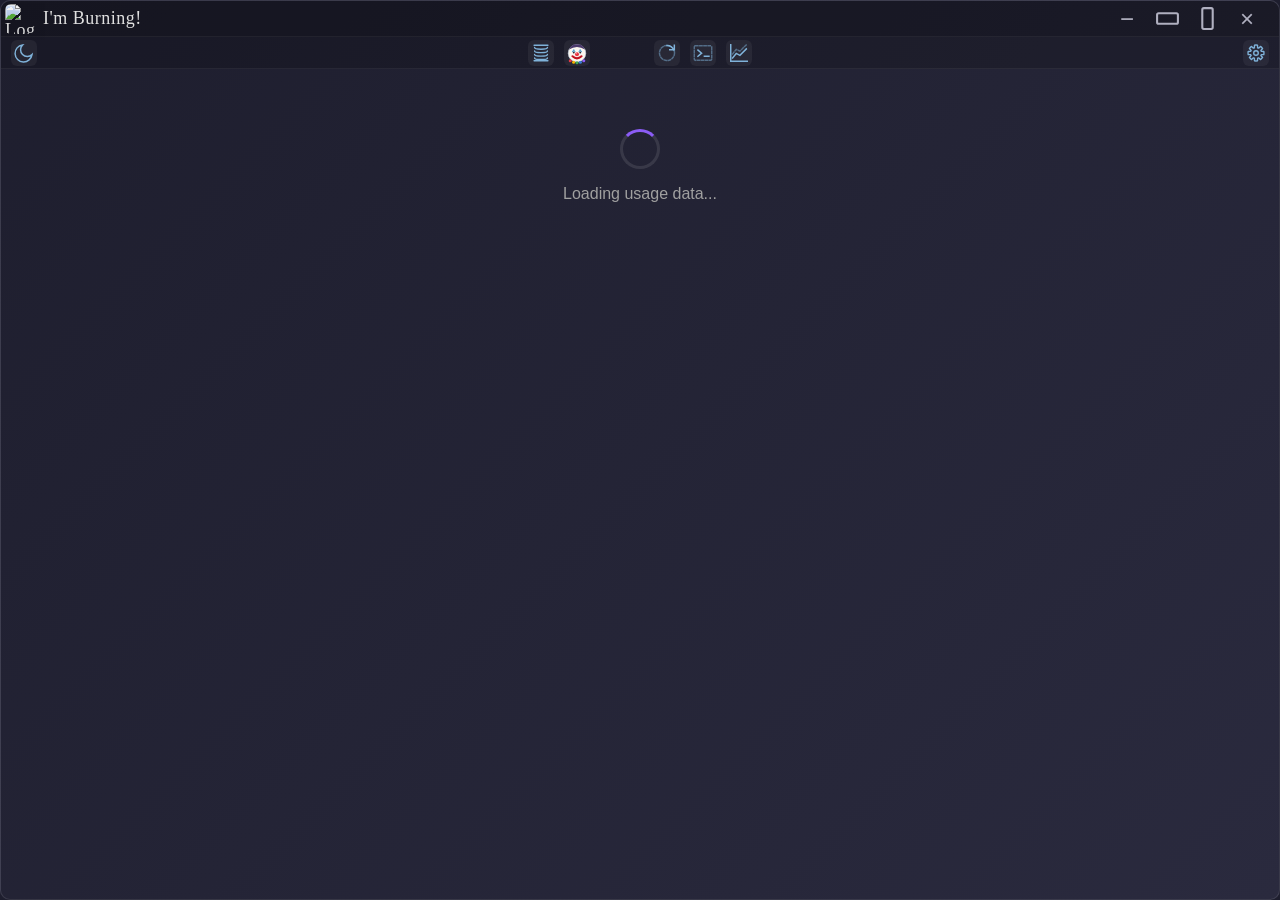
==== ui/index.html @ 4fea0c23 "CLI-account consent + offers + provider permahide (renderer synced; Rust gates) Rust side mirrors th" ====
<!DOCTYPE html>
<html lang="en">

<head>
    <meta charset="UTF-8">
    <meta name="viewport" content="width=device-width, initial-scale=1.0">
    <meta http-equiv="Content-Security-Policy" content="
        default-src 'none';
        script-src 'self';
        style-src 'self' 'unsafe-inline';
        font-src 'self';
        img-src 'self' data:;
        media-src 'self' data:;
        connect-src ipc: http://ipc.localhost;
    ">
    <title>I'm Burning!</title>
    <link rel="stylesheet" href="styles.css">
    <script src="chart.umd.js"></script>
    <!-- Must precede app.js: it defines the window.electronAPI app.js expects. -->
    <script src="tauri-shim.js"></script>
    <script src="chart-utils.js"></script>
</head>

<body>
    <div id="app">
        <div class="widget-container" id="widgetContainer">
            <!-- Title Bar -->
            <div class="title-bar" id="titleBar">
                <div class="title">
                    <img src="../../assets/logo.png" alt="Logo" class="app-logo">
                    <span>I'm Burning!</span>
                </div>
                <div class="title-caption">
                    <button class="caption-btn caption-minimize" id="minimizeBtn" title="Minimise to System Tray">−</button>
                    <button class="caption-btn preset-btn" id="wideBtn" title="Wide layout — spread the sections into side-by-side columns">
                        <svg width="14" height="14" viewBox="0 0 24 24" fill="none" stroke="currentColor" stroke-width="2"><rect x="2" y="7" width="20" height="10" rx="1.5" /></svg>
                    </button>
                    <button class="caption-btn preset-btn" id="tallBtn" title="Tall layout — stack the sections with room to breathe">
                        <svg width="14" height="14" viewBox="0 0 24 24" fill="none" stroke="currentColor" stroke-width="2"><rect x="7" y="2" width="10" height="20" rx="1.5" /></svg>
                    </button>
                    <button class="caption-btn caption-close" id="closeBtn" title="Exit Application">×</button>
                </div>
            </div>

            <!-- Centered toolbar: playful view controls left, utility controls right. -->
            <div class="bottom-bar" id="bottomBar">
                <!-- Theme cycle: dark -> light -> system. Leftmost, under the robot. -->
                <button class="control-btn theme-cycle-btn" id="themeCycleBtn" data-mode="dark" title="Theme: dark — click for light">
                    <!-- Half-moon: one bold crescent, no dashed ring — same
                         treatment as the sun below, so both read at small size -->
                    <svg class="th-ico th-moon" width="15" height="15" viewBox="0 0 24 24" fill="none" stroke="currentColor" stroke-width="1.6" stroke-linecap="square">
                        <path d="M20.8 13.6A9.3 9.3 0 1 1 10.4 3.2 7.3 7.3 0 0 0 20.8 13.6z" />
                    </svg>
                    <!-- Sun: small core, long detached rays, no guide ring — the
                         ringed-spoke version read as a second settings gear. -->
                    <svg class="th-ico th-sun" width="15" height="15" viewBox="0 0 24 24" fill="none" stroke="currentColor" stroke-width="1.6" stroke-linecap="square">
                        <circle cx="12" cy="12" r="3.8" />
                        <path d="M12 3v3M12 18v3M3 12h3M18 12h3M5.6 5.6l2.2 2.2M16.2 16.2l2.2 2.2M5.6 18.4l2.2-2.2M16.2 7.8l2.2-2.2" />
                    </svg>
                    <!-- System = follow the macOS appearance setting -->
                    <svg class="th-ico th-sys" width="15" height="15" viewBox="0 0 24 24" fill="none" stroke="currentColor" stroke-width="1.6" stroke-linecap="square">
                        <rect x="2.5" y="4" width="19" height="12.5" rx="1.5" />
                        <path class="bpg" d="M8 21h8M12 16.5V21" />
                    </svg>
                </button>
                <div class="toolbar-group toolbar-group-play">
                    <button class="control-btn press-btn" id="compactPressBtn" title="Compact mode — squeeze the widget down">
                        <!-- Slinky: coils at full length in normal mode, bunched
                             down onto the base plate when compact is on. -->
                        <!-- Coils are open arcs, not closed ellipses: half the ink,
                             so the gaps survive at the small compact size. -->
                        <svg width="16" height="16" viewBox="0 0 24 24" fill="none" stroke="currentColor" stroke-width="1.6" stroke-linecap="round">
                            <path class="sl-plate" d="M4.5 3.5h15" />
                            <g class="sl-coils">
                                <path d="M5 6a7 1.8 0 0 0 14 0" />
                                <path d="M5 9.8a7 1.8 0 0 0 14 0" />
                                <path d="M5 13.6a7 1.8 0 0 0 14 0" />
                                <path d="M5 17.4a7 1.8 0 0 0 14 0" />
                            </g>
                            <path d="M4.5 20.5h15" />
                        </svg>
                    </button>
                    <!-- The one full-colour character in the blueprint world. Jailing
                         (effects off) slams the bars down and drains his colour. -->
                    <button class="control-btn clown-btn" id="clownBtn" title="Pizazz: ON — click to jail the clown and turn off all visual effects">
                        <svg width="22" height="22" viewBox="0 0 24 24">
                            <g class="clown-paint">
                                <circle cx="12" cy="12.3" r="7" fill="#fbf7ef" stroke="#c9d4e0" stroke-width=".55" />
                                <path d="M5.6 9.3a6.9 6.9 0 0 1 12.8 0 12 12 0 0 0-12.8 0z" fill="#4b3a6b" />
                                <path d="M9.4 9.6l-1 1.4M9.4 9.6l1 1.4M14.6 9.6l-1 1.4M14.6 9.6l1 1.4" stroke="#3aa0d8" stroke-width=".8" stroke-linecap="round" fill="none" />
                                <circle cx="9.4" cy="11.6" r=".8" fill="#22303f" />
                                <circle cx="14.6" cy="11.6" r=".8" fill="#22303f" />
                                <circle cx="12" cy="13" r="1.6" fill="#e63946" />
                                <circle cx="11.5" cy="12.5" r=".45" fill="#ff8f98" />
                                <path class="clown-mouth" d="M8.4 14.7q3.6 3.2 7.2 0" stroke="#c1121f" stroke-width="1.7" fill="none" stroke-linecap="round" />
                                <circle cx="6.6" cy="18.3" r="1.2" fill="#e63946" />
                                <circle cx="9.3" cy="19.4" r="1.2" fill="#f4b400" />
                                <circle cx="12" cy="19.8" r="1.2" fill="#3fa652" />
                                <circle cx="14.7" cy="19.4" r="1.2" fill="#3a7bd5" />
                                <circle cx="17.4" cy="18.3" r="1.2" fill="#8b5cf6" />
                            </g>
                            <g class="clown-tear"><path d="M9.4 13.2v5M14.6 13.2v5" /></g>
                            <g class="clown-cage"><path d="M5 1v21M8.5 1v21M12 1v21M15.5 1v21M19 1v21M4 1h16M4 22h16" /></g>
                        </svg>
                    </button>
                </div>
                <span class="toolbar-spacer" aria-hidden="true"></span>
                <div class="toolbar-group toolbar-group-utility">
                    <button class="control-btn refresh-btn" id="refreshBtn" title="Refresh usage">
                        <svg width="16" height="16" viewBox="0 0 24 24" fill="none" stroke="currentColor" stroke-width="1.6" stroke-linecap="square">
                            <circle class="bpg" cx="12" cy="12" r="8.2" />
                            <g class="bp-ref"><path d="M12 3.8a8.2 8.2 0 0 1 7.4 4.7" /><path d="M20 3.4v5h-5" /></g>
                        </svg>
                    </button>
                    <button class="control-btn local-login-refresh-btn" id="refreshLocalLoginsBtn" title="Refresh local CLI logins and account tokens" aria-label="Refresh local CLI logins">
                        <!-- Terminal prompt, matching the >_ pill the collapsed
                             CLI rows use: dashed screen plan, solid prompt. -->
                        <svg width="16" height="16" viewBox="0 0 24 24" fill="none" stroke="currentColor" stroke-width="1.6" stroke-linecap="square">
                            <rect class="bpg" x="2.5" y="4" width="19" height="16" rx="1.5" />
                            <g class="bp-key"><path d="M6.5 8.8l4 3.4-4 3.4" /></g>
                            <path class="bp-cursor" d="M13.5 15.6h5" />
                        </svg>
                    </button>
                    <button class="control-btn graph-btn" id="graphBtn" title="Toggle Usage Graph">
                        <svg width="16" height="16" viewBox="0 0 24 24" fill="none" stroke="currentColor" stroke-width="1.6" stroke-linecap="square">
                            <path d="M3 3v18h18" />
                            <polyline class="bpg" points="5 13 9 8 13 10 20 3" />
                            <polyline class="bp-line" points="5 15 9 10 13 12 20 5" />
                        </svg>
                    </button>
                </div>
                <!-- Settings lives at the far right of the bar, apart from the
                     utility group — the one control that isn't about usage. -->
                <button class="control-btn settings-btn" id="settingsBtn" title="Settings">
                    <!-- A real toothed gear (8 trapezoidal teeth + hub), so it
                         can't be confused with the theme button's sun. -->
                    <svg width="16" height="16" viewBox="0 0 24 24" fill="none" stroke="currentColor" stroke-width="1.5" stroke-linecap="round" stroke-linejoin="round">
                        <g class="bp-gear">
                            <path d="M10.25 6.26L10.34 3.46A8.70 8.70 0 0 1 13.66 3.46L13.75 6.26A6.00 6.00 0 0 1 14.82 6.70L16.86 4.79A8.70 8.70 0 0 1 19.21 7.14L17.30 9.18A6.00 6.00 0 0 1 17.74 10.25L20.54 10.34A8.70 8.70 0 0 1 20.54 13.66L17.74 13.75A6.00 6.00 0 0 1 17.30 14.82L19.21 16.86A8.70 8.70 0 0 1 16.86 19.21L14.82 17.30A6.00 6.00 0 0 1 13.75 17.74L13.66 20.54A8.70 8.70 0 0 1 10.34 20.54L10.25 17.74A6.00 6.00 0 0 1 9.18 17.30L7.14 19.21A8.70 8.70 0 0 1 4.79 16.86L6.70 14.82A6.00 6.00 0 0 1 6.26 13.75L3.46 13.66A8.70 8.70 0 0 1 3.46 10.34L6.26 10.25A6.00 6.00 0 0 1 6.70 9.18L4.79 7.14A8.70 8.70 0 0 1 7.14 4.79L9.18 6.70A6.00 6.00 0 0 1 10.25 6.26Z" />
                            <circle cx="12" cy="12" r="2.5" />
                        </g>
                    </svg>
                </button>
            </div>

            <!-- Update Banner (hidden by default) -->
            <div class="update-banner" id="updateBanner" style="display: none;">
                <span class="update-banner-text" id="updateBannerText"></span>
                <button class="update-banner-dismiss" id="updateBannerDismiss" title="Dismiss" aria-label="Dismiss update banner">✕</button>
            </div>
            <div class="stale-banner" id="staleBanner" style="display: none;" role="status">
                <span class="stale-banner-text">⚠ Claude.ai unreachable — data may be stale. If this persists, re-log in Settings.</span>
            </div>

            <!-- Loading State -->
            <div class="loading-container" id="loadingContainer">
                <div class="spinner"></div>
                <p>Loading usage data...</p>
            </div>

            <!-- No Usage State -->
            <div class="no-usage-container" id="noUsageContainer" style="display: none;">
                <div class="no-usage-content">
                    <svg width="32" height="32" viewBox="0 0 24 24" fill="none" stroke="currentColor" stroke-width="2">
                        <path d="M21 15a2 2 0 0 1-2 2H7l-4 4V5a2 2 0 0 1 2-2h14a2 2 0 0 1 2 2z" />
                    </svg>
                    <div class="no-usage-text-group">
                        <h3>No Usage Yet</h3>
                        <p>Start chatting with Claude to see your usage stats</p>
                    </div>
                </div>
            </div>

            <!-- Main Content -->
            <div class="content" id="mainContent" style="display: none;">

                <!-- ANTHROPIC provider section -->
                <div class="provider-section" id="sectionAnthropic">
                    <div class="section-header" id="headerAnthropic">
                        <svg class="section-arrow" width="12" height="12" viewBox="0 0 24 24" fill="none" stroke="currentColor" stroke-width="2.5"><polyline points="6 9 12 15 18 9" /></svg>
                        <button class="section-eye" id="eyeAnthropic" title="Show/hide Anthropic tray icons">
                            <svg class="eye-open" width="15" height="15" viewBox="0 0 24 24" fill="none" stroke="currentColor" stroke-width="2" stroke-linecap="round" stroke-linejoin="round"><path d="M1 12s4-8 11-8 11 8 11 8-4 8-11 8-11-8-11-8z"/><circle cx="12" cy="12" r="3"/></svg>
                            <svg class="eye-closed" width="15" height="15" viewBox="0 0 24 24" fill="none" stroke="currentColor" stroke-width="2" stroke-linecap="round" stroke-linejoin="round"><path d="M17.94 17.94A10.07 10.07 0 0 1 12 20c-7 0-11-8-11-8a18.45 18.45 0 0 1 5.06-5.94M9.9 4.24A9.12 9.12 0 0 1 12 4c7 0 11 8 11 8a18.5 18.5 0 0 1-2.16 3.19m-6.72-1.07a3 3 0 1 1-4.24-4.24"/><line x1="1" y1="1" x2="23" y2="23"/></svg>
                        </button>
                        <span class="ice-wrap"><span class="section-name brand-anthropic" data-ice="Anthropic">Anthropic</span></span>
                    
                        <span class="account-email" id="emailAnthropic" title="Account signed in for this provider"><span class="account-email-text"></span><button class="account-email-hide" title="Hide account emails">–</button></span>
                        <button class="provider-tnt" id="tntAnthropic" title="Permanently hide this provider (restore in Settings)">🧨</button>
                    </div>
                    <div class="section-body" id="bodyAnthropic">
                        <div class="usage-headers section-col-headers">
                            <span></span>
                            <span class="col-header col-header-center" data-short="Used">Session Used</span>
                            <span class="col-header col-header-center" data-short="Elap">Elapsed</span>
                            <span class="col-header col-header-center" data-short="In">Resets In</span>
                            <span class="col-header col-header-center" data-short="At">Resets At</span>
                        </div>

                        <!-- Desktop subgroup (subheading appears only when a CLI twin exists) -->
                        <div class="subgroup" id="sgAnthropicDesktop">
                            <div class="subheading-row" style="display: none;"><button class="subheading" data-key="anthropic_desktop" data-label="Desktop"></button></div>
                            <div class="subgroup-roll"><div class="subgroup-inner">

                <!-- Session Usage -->
                <div class="usage-section">
                    <span class="usage-label" data-code="CLA 5H" data-abbr="Claude Session (5H)" data-tip="5-hour session limit" style="--row-col: #e0916f;">Claude Session (5h)</span>
                    <div class="usage-bar-group">
                        <div class="progress-bar">
                            <div class="progress-fill" id="sessionProgress" style="width: 0%"></div>
                        </div>
                        <span class="usage-percentage" id="sessionPercentage">0%</span>
                    </div>
                    <div class="usage-elapsed-group">
                        <svg class="mini-timer" width="24" height="24" viewBox="0 0 24 24">
                            <circle class="timer-bg" cx="12" cy="12" r="10" />
                            <circle class="timer-progress" id="sessionTimer" cx="12" cy="12" r="10"
                                style="stroke-dasharray: 63; stroke-dashoffset: 63" />
                        </svg>
                    </div>
                    <div class="timer-text" id="sessionTimeText">--:--</div>
                    <div class="resets-at-text" id="sessionResetsAt">--</div>
                </div>

                <!-- Weekly Usage -->
                <div class="usage-section">
                    <span class="usage-label" data-code="CLA 7D" data-abbr="Claude Models (7D)" data-tip="7-day limit across all Claude models — resets weekly" style="--row-col: #d97757;">Claude Models (7d)</span>
                    <div class="usage-bar-group">
                        <div class="progress-bar">
                            <div class="progress-fill weekly" id="weeklyProgress" style="width: 0%"></div>
                        </div>
                        <span class="usage-percentage" id="weeklyPercentage">0%</span>
                    </div>
                    <div class="usage-elapsed-group">
                        <svg class="mini-timer" width="24" height="24" viewBox="0 0 24 24">
                            <circle class="timer-bg" cx="12" cy="12" r="10" />
                            <circle class="timer-progress weekly" id="weeklyTimer" cx="12" cy="12" r="10"
                                style="stroke-dasharray: 63; stroke-dashoffset: 63" />
                        </svg>
                    </div>
                    <div class="timer-text" id="weeklyTimeText">--:--</div>
                    <div class="resets-at-text" id="weeklyResetsAt">--</div>
                </div>

                <!-- Scoped weekly limits (e.g. Fable) — always visible, never collapsed -->
                <div id="scopedRows"></div>


                <!-- Expandable Details (toggle sits BELOW the content it reveals) -->
                <div class="expand-section" id="expandSection" style="display: none;">
                    <div id="extraRows"></div>
                </div>

                <!-- Expand Toggle -->
                <div class="expand-toggle" id="expandToggle">
                    <svg class="expand-arrow" id="expandArrow" width="14" height="14" viewBox="0 0 24 24" fill="none" stroke="currentColor" stroke-width="2.5">
                        <polyline points="6 9 12 15 18 9" />
                    </svg>
                </div>
                            </div></div><!-- /subgroup-roll -->
                        </div><!-- /sgAnthropicDesktop -->

                        <div class="dual-table" id="dualTableAnthropic"></div>

                        <!-- CLI subgroup (second-account rows; dual mode only) -->
                        <div class="subgroup" id="sgAnthropicCli" style="display: none;">
                            <div class="subheading-row"><button class="subheading cli-pill" data-key="anthropic_cli" data-label="CLI: 2ND ACCOUNT"></button></div>
                            <div class="subgroup-roll"><div class="subgroup-inner">
                                <div id="anthropicCliRows"></div>
                            </div></div>
                        </div>

                        <div class="section-footer">
                            <div class="plan-note" id="planNote" style="display: none;"></div>
                            <span class="section-chip" id="chipAnthropic" style="display: none;"></span>
                        </div>
                    </div><!-- /bodyAnthropic -->
                </div><!-- /sectionAnthropic -->

                <!-- OPENAI provider section -->
                <div class="provider-section" id="sectionOpenai" style="display: none;">
                    <div class="section-header" id="headerOpenai">
                        <svg class="section-arrow" width="12" height="12" viewBox="0 0 24 24" fill="none" stroke="currentColor" stroke-width="2.5"><polyline points="6 9 12 15 18 9" /></svg>
                        <button class="section-eye" id="eyeOpenai" title="Show/hide OpenAI tray icon">
                            <svg class="eye-open" width="15" height="15" viewBox="0 0 24 24" fill="none" stroke="currentColor" stroke-width="2" stroke-linecap="round" stroke-linejoin="round"><path d="M1 12s4-8 11-8 11 8 11 8-4 8-11 8-11-8-11-8z"/><circle cx="12" cy="12" r="3"/></svg>
                            <svg class="eye-closed" width="15" height="15" viewBox="0 0 24 24" fill="none" stroke="currentColor" stroke-width="2" stroke-linecap="round" stroke-linejoin="round"><path d="M17.94 17.94A10.07 10.07 0 0 1 12 20c-7 0-11-8-11-8a18.45 18.45 0 0 1 5.06-5.94M9.9 4.24A9.12 9.12 0 0 1 12 4c7 0 11 8 11 8a18.5 18.5 0 0 1-2.16 3.19m-6.72-1.07a3 3 0 1 1-4.24-4.24"/><line x1="1" y1="1" x2="23" y2="23"/></svg>
                        </button>
                        <span class="ice-wrap"><span class="section-name brand-openai" data-ice="OpenAI">OpenAI</span></span>
                    
                        <span class="account-email" id="emailOpenai" title="Account signed in for this provider"><span class="account-email-text"></span><button class="account-email-hide" title="Hide account emails">–</button></span>
                        <button class="provider-tnt" id="tntOpenai" title="Permanently hide this provider (restore in Settings)">🧨</button>
                    </div>
                    <div class="section-body" id="bodyOpenai">
                        <div class="connect-row" id="connectRowOpenai" style="display: none;">
                            <button class="provider-connect-btn" id="connectOpenaiBtn">Sign in with ChatGPT</button>
                            <span class="connect-error" id="connectErrorOpenai"></span>
                        </div>
                        <div class="usage-headers section-col-headers">
                            <span></span>
                            <span class="col-header col-header-center" data-short="Used">Session Used</span>
                            <span class="col-header col-header-center" data-short="Elap">Elapsed</span>
                            <span class="col-header col-header-center" data-short="In">Resets In</span>
                            <span class="col-header col-header-center" data-short="At">Resets At</span>
                        </div>
                        <div class="subgroup" id="sgOpenaiDesktop">
                            <div class="subheading-row" style="display: none;"><button class="subheading" data-key="openai_desktop" data-label="Desktop"></button></div>
                            <div class="subgroup-roll"><div class="subgroup-inner">
                                <div id="openaiRows"></div>
                                <div class="expand-section" id="openaiExtras">
                                    <div id="openaiExtraRows"></div>
                                </div>
                                <div class="expand-toggle" id="openaiExpandToggle" style="display: none;">
                                    <svg class="expand-arrow expanded" id="openaiExpandArrow" width="14" height="14" viewBox="0 0 24 24" fill="none" stroke="currentColor" stroke-width="2.5">
                                        <polyline points="6 9 12 15 18 9" />
                                    </svg>
                                </div>
                            </div></div>
                        </div>
                        <div class="dual-table" id="dualTableOpenai"></div>
                        <div class="subgroup" id="sgOpenaiCli" style="display: none;">
                            <div class="subheading-row"><button class="subheading cli-pill" data-key="openai_cli" data-label="CLI: 2ND ACCOUNT"></button></div>
                            <div class="subgroup-roll"><div class="subgroup-inner">
                                <div id="openaiCliRows"></div>
                            </div></div>
                        </div>
                        <div class="section-footer">
                            <div class="plan-note" id="planNoteOpenai" style="display: none;"></div>
                            <span class="section-chip" id="chipOpenai" style="display: none;"></span>
                        </div>
                    </div>
                </div>

                <!-- GOOGLE provider section -->
                <div class="provider-section" id="sectionGoogle" style="display: none;">
                    <div class="section-header" id="headerGoogle">
                        <svg class="section-arrow" width="12" height="12" viewBox="0 0 24 24" fill="none" stroke="currentColor" stroke-width="2.5"><polyline points="6 9 12 15 18 9" /></svg>
                        <button class="section-eye" id="eyeGoogle" title="Show/hide Google tray icon">
                            <svg class="eye-open" width="15" height="15" viewBox="0 0 24 24" fill="none" stroke="currentColor" stroke-width="2" stroke-linecap="round" stroke-linejoin="round"><path d="M1 12s4-8 11-8 11 8 11 8-4 8-11 8-11-8-11-8z"/><circle cx="12" cy="12" r="3"/></svg>
                            <svg class="eye-closed" width="15" height="15" viewBox="0 0 24 24" fill="none" stroke="currentColor" stroke-width="2" stroke-linecap="round" stroke-linejoin="round"><path d="M17.94 17.94A10.07 10.07 0 0 1 12 20c-7 0-11-8-11-8a18.45 18.45 0 0 1 5.06-5.94M9.9 4.24A9.12 9.12 0 0 1 12 4c7 0 11 8 11 8a18.5 18.5 0 0 1-2.16 3.19m-6.72-1.07a3 3 0 1 1-4.24-4.24"/><line x1="1" y1="1" x2="23" y2="23"/></svg>
                        </button>
                        <span class="ice-wrap"><span class="section-name brand-google" data-ice="Google"><span class="g-b">G</span><span class="g-r">o</span><span class="g-y">o</span><span class="g-b">g</span><span class="g-g">l</span><span class="g-r">e</span></span></span>
                    
                        <span class="account-email" id="emailGoogle" title="Account signed in for this provider"><span class="account-email-text"></span><button class="account-email-hide" title="Hide account emails">–</button></span>
                        <button class="provider-tnt" id="tntGoogle" title="Permanently hide this provider (restore in Settings)">🧨</button>
                    </div>
                    <div class="section-body" id="bodyGoogle">
                        <div class="connect-row" id="connectRowGoogle" style="display: none;">
                            <button class="provider-connect-btn" id="connectGoogleBtn">Sign in with Google</button>
                            <span class="connect-error" id="connectErrorGoogle"></span>
                        </div>
                        <div class="usage-headers section-col-headers">
                            <span></span>
                            <span class="col-header col-header-center" data-short="Used">Session Used</span>
                            <span class="col-header col-header-center" data-short="Elap">Elapsed</span>
                            <span class="col-header col-header-center" data-short="In">Resets In</span>
                            <span class="col-header col-header-center" data-short="At">Resets At</span>
                        </div>
                        <div class="subgroup" id="sgGoogleDesktop">
                            <div class="subheading-row" style="display: none;"><button class="subheading" data-key="google_desktop" data-label="Desktop"></button></div>
                            <div class="subgroup-roll"><div class="subgroup-inner">
                                <div id="googleRows"></div>
                            </div></div>
                        </div>
                        <div class="dual-table" id="dualTableGoogle"></div>
                        <div class="subgroup" id="sgGoogleCli" style="display: none;">
                            <div class="subheading-row"><button class="subheading cli-pill" data-key="google_cli" data-label="CLI: 2ND ACCOUNT"></button></div>
                            <div class="subgroup-roll"><div class="subgroup-inner">
                                <div id="googleCliRows"></div>
                            </div></div>
                        </div>
                        <div class="section-footer">
                            <div class="plan-note" id="planNoteGoogle" style="display: none;"></div>
                            <span class="section-chip" id="chipGoogle" style="display: none;"></span>
                        </div>
                    </div>
                </div>

                <div class="graph-section" id="graphSection" style="display: none;">
                    <button class="psychic-btn" id="psychicBtn" title="Forecast projections: ON — the psychic sees your future burn">
                        <img id="psychicImg" src="../../assets/psychic-on.png" alt="Forecast toggle psychic">
                    </button>
                    <button class="graph-popout-btn" id="graphPopoutBtn" title="Pop the graph out into its own always-on-top window">
                        <svg width="13" height="13" viewBox="0 0 24 24" fill="none" stroke="currentColor" stroke-width="2">
                            <path d="M14 3h7v7" />
                            <path d="M10 14 21 3" />
                            <path d="M21 14v5a2 2 0 0 1-2 2H5a2 2 0 0 1-2-2V5a2 2 0 0 1 2-2h5" />
                        </svg>
                    </button>
                    <canvas id="usageChart" role="img" aria-label="Usage history chart"></canvas>
                </div>


            </div>

            <!-- Compact Content (enter/exit via the title-bar press button) -->
            <div class="compact-content" id="compactContent" style="display: none;">
                <!-- Rows are built dynamically: one slim bar per active pool
                     across ALL providers, grouped by company edge colour -->
                <div class="compact-rows" id="compactRows"></div>
            </div>

            <!-- Settings Overlay (normal mode) -->
            <div class="settings-overlay" id="settingsOverlay" style="display: none;">
                <div class="settings-content">
                    <div class="settings-header">
                        <span class="settings-title">Settings</span>
                        <button class="done-settings-btn" id="closeSettingsBtn" title="Done">Done</button>
                    </div>

                    <div class="settings-rows">
                        <!-- Global settings -->
                        <div class="settings-row-2col">
                            <div class="settings-col" id="autoStartCol">
                                <span class="settings-row-label">Launch at startup</span>
                                <label class="toggle-switch"><input type="checkbox" id="autoStartToggle"><span class="toggle-slider"></span></label>
                                <span class="settings-row-hint" id="autoStartHint" style="display: none;">Not supported on Linux</span>
                            </div>
                            <div class="settings-col">
                                <span class="settings-row-label" id="trayLabel">Hide from taskbar</span>
                                <label class="toggle-switch"><input type="checkbox" id="minimizeToTrayToggle"><span class="toggle-slider"></span></label>
                            </div>
                        </div>
                        <div class="settings-row-2col">
                            <div class="settings-col">
                                <span class="settings-row-label">Always on top</span>
                                <label class="toggle-switch"><input type="checkbox" id="alwaysOnTopToggle"><span class="toggle-slider"></span></label>
                            </div>
                            <div class="settings-col">
                                <span class="settings-row-label">Compact mode</span>
                                <label class="toggle-switch"><input type="checkbox" id="compactModeToggle"><span class="toggle-slider"></span></label>
                            </div>
                        </div>
                        <div class="settings-row-2col">
                            <div class="settings-col">
                                <span class="settings-row-label">Usage Alerts</span>
                                <label class="toggle-switch"><input type="checkbox" id="usageAlertsToggle"><span class="toggle-slider"></span></label>
                            </div>
                            <div class="settings-col">
                                <span class="settings-row-label">Burn-spike alert</span>
                                <label class="toggle-switch"><input type="checkbox" id="burnAlertsToggle"><span class="toggle-slider"></span></label>
                            </div>
                        </div>

                        <!-- Alert sounds: each can be switched off, pointed at a
                             file of the user's own, volume-adjusted and previewed. -->
                        <div class="settings-sound-block">
                            <div class="settings-row-2col">
                                <div class="settings-col">
                                    <span class="settings-row-label" title="Plays when a limit clears early — a banked/immediate reset">Early-reset sound</span>
                                    <label class="toggle-switch"><input type="checkbox" id="soundResetToggle"><span class="toggle-slider"></span></label>
                                </div>
                                <div class="settings-col sound-controls">
                                    <input type="range" id="soundResetVolume" class="sound-vol" min="0" max="100" value="85" title="Volume">
                                    <button class="sound-btn" id="soundResetTest" title="Preview">▶</button>
                                    <button class="sound-btn" id="soundResetPick" title="Choose an audio file">Choose…</button>
                                    <button class="sound-btn" id="soundResetReset" title="Back to the bundled sound">Default</button>
                                </div>
                            </div>
                            <div class="sound-filename" id="soundResetName">Default (heavenly choir)</div>

                            <div class="settings-row-2col">
                                <div class="settings-col">
                                    <span class="settings-row-label" title="Plays when the burn detector trips on a series">Burn-spike sound</span>
                                    <label class="toggle-switch"><input type="checkbox" id="soundBurnToggle"><span class="toggle-slider"></span></label>
                                </div>
                                <div class="settings-col sound-controls">
                                    <input type="range" id="soundBurnVolume" class="sound-vol" min="0" max="100" value="85" title="Volume">
                                    <button class="sound-btn" id="soundBurnTest" title="Preview">▶</button>
                                    <button class="sound-btn" id="soundBurnPick" title="Choose an audio file">Choose…</button>
                                    <button class="sound-btn" id="soundBurnReset" title="Back to the bundled sound">Default</button>
                                </div>
                            </div>
                            <div class="sound-filename" id="soundBurnName">Default (fire)</div>
                        </div>
                        <div class="settings-section-sub">
                            <div class="settings-row-2col">
                                <div class="settings-col">
                                    <span class="settings-row-label" title="Plays when a banked weekly-limit reset lands in your OpenAI account">Banked-reset sound</span>
                                    <label class="toggle-switch"><input type="checkbox" id="soundBankedToggle"><span class="toggle-slider"></span></label>
                                </div>
                                <div class="settings-col sound-controls">
                                    <input type="range" id="soundBankedVolume" class="sound-vol" min="0" max="100" value="85" title="Volume">
                                    <button class="sound-btn" id="soundBankedTest" title="Preview">▶</button>
                                    <button class="sound-btn" id="soundBankedPick" title="Choose an audio file">Choose…</button>
                                    <button class="sound-btn" id="soundBankedReset" title="Back to the bundled sound">Default</button>
                                </div>
                            </div>
                            <div class="sound-filename" id="soundBankedName">Default (banked reset)</div>
                        </div>
                        <div class="settings-section-sub">
                            <div class="settings-row-2col">
                                <div class="settings-col">
                                    <span class="settings-row-label" title="Plays when any usage pool hits 100% — you just hit the wall">Wall-hit sound</span>
                                    <label class="toggle-switch"><input type="checkbox" id="soundWallToggle"><span class="toggle-slider"></span></label>
                                </div>
                                <div class="settings-col sound-controls">
                                    <input type="range" id="soundWallVolume" class="sound-vol" min="0" max="100" value="85" title="Volume">
                                    <button class="sound-btn" id="soundWallTest" title="Preview">▶</button>
                                    <button class="sound-btn" id="soundWallPick" title="Choose an audio file">Choose…</button>
                                    <button class="sound-btn" id="soundWallReset" title="Back to the bundled sound">Default</button>
                                </div>
                            </div>
                            <div class="sound-filename" id="soundWallName">Default (rock punch)</div>
                        </div>
                        <div class="settings-row-2col">
                            <div class="settings-col"></div>
                            <div class="settings-col"></div>
                        </div>
                        <!-- Theme moved to the toolbar: the leftmost cycle button. -->
                        <div class="settings-row-2col">
                            <div class="settings-col" id="orgSelectorCol" style="display: none;">
                                <span class="settings-row-label">Organization</span>
                                <select id="orgSelector" class="settings-select">
                                    <option value="org1">My Org (Personal)</option>
                                    <option value="org2">Acme Corp (Team)</option>
                                </select>
                            </div>
                        </div>
                        <div class="settings-row-2col">
                            <div class="settings-col">
                                <span class="settings-row-label">Time format</span>
                                <select id="timeFormat" class="settings-select">
                                    <option value="12h">12h (3:59 PM)</option>
                                    <option value="24h">24h (15:59)</option>
                                </select>
                            </div>
                            <div class="settings-col">
                                <span class="settings-row-label">Date format</span>
                                <select id="weeklyDateFormat" class="settings-select">
                                    <option value="date">Mar 13</option>
                                    <option value="date-day">Fri Mar 13</option>
                                    <option value="date-day-time">Fri Mar 13 + time</option>
                                </select>
                            </div>
                        </div>
                        <div class="settings-row-2col">
                            <div class="settings-col">
                                <span class="settings-row-label">Warn at</span>
                                <div class="threshold-group">
                                    <label class="threshold-label">
                                        <span class="threshold-dot warning-dot"></span>
                                        <input type="number" id="warnThreshold" class="threshold-input" min="1" max="99" value="75">
                                        <span class="threshold-pct">%</span>
                                    </label>
                                    <label class="threshold-label">
                                        <span class="threshold-dot danger-dot"></span>
                                        <input type="number" id="dangerThreshold" class="threshold-input" min="1" max="99" value="90">
                                        <span class="threshold-pct">%</span>
                                    </label>
                                </div>
                            </div>
                            <div class="settings-col">
                                <span class="settings-row-label">Auto-refresh</span>
                                <select id="refreshInterval" class="settings-select">
                                    <option value="15">Every 15s</option>
                                    <option value="30">Every 30s</option>
                                    <option value="60">Every 1 min</option>
                                    <option value="120">Every 2 min</option>
                                    <option value="300" selected>Every 5 min</option>
                                </select>
                            </div>
                        </div>
                        <div class="settings-row-2col">
                            <div class="settings-col">
                                <span class="settings-row-label">Critical outline</span>
                                <span class="tray-color-pair">
                                    <label class="toggle-switch"><input type="checkbox" id="trayOutlineToggle"><span class="toggle-slider"></span></label>
                                    <input type="color" id="trayOutlineColor" title="Outline color">
                                </span>
                            </div>
                            <div class="settings-col">
                                <span class="settings-row-label">Font colour</span>
                                <span class="tray-color-pair">
                                    <label class="toggle-switch"><input type="checkbox" id="fontColorToggle"><span class="toggle-slider"></span></label>
                                    <input type="color" id="fontColorPicker" title="Widget text colour">
                                </span>
                                <span class="settings-row-hint">Off = theme default</span>
                            </div>
                        </div>
                        <div class="settings-row-2col webhook-row">
                            <div class="settings-col">
                                <span class="settings-row-label">Phone alerts</span>
                                <label class="toggle-switch"><input type="checkbox" id="webhookToggle"><span class="toggle-slider"></span></label>
                            </div>
                            <div class="settings-col">
                                <span class="settings-row-label">Webhook / ntfy URL</span>
                                <input type="text" id="webhookUrl" class="settings-select webhook-url" placeholder="https://ntfy.sh/your-topic" spellcheck="false">
                            </div>
                        </div>
                        <div class="settings-row-2col">
                            <div class="settings-col">
                                <span class="settings-row-label">Daily digest</span>
                                <label class="toggle-switch"><input type="checkbox" id="dailyDigestToggle"><span class="toggle-slider"></span></label>
                            </div>
                            <div class="settings-col">
                                <span class="settings-row-label">Export history</span>
                                <span class="export-btns">
                                    <button class="settings-connect-btn" id="exportCsvBtn" title="Save your recorded usage history as a CSV file">CSV</button>
                                    <button class="settings-connect-btn" id="exportJsonBtn" title="Save your recorded usage history as a JSON file">JSON</button>
                                    <span class="settings-row-hint" id="exportStatus"></span>
                                </span>
                            </div>
                        </div>
                        <div class="settings-row-2col">
                            <div class="settings-col">
                                <span class="settings-row-label">Sort models by usage</span>
                                <label class="toggle-switch"><input type="checkbox" id="sortByUsageToggle" aria-label="Sort models by usage"><span class="toggle-slider"></span></label>
                            </div>
                            <div class="settings-col">
                                <span class="settings-row-hint">Most-used pools rise to the top of each company. Session &amp; Weekly stay pinned.</span>
                            </div>
                        </div>
                        <div class="settings-row-2col">
                            <div class="settings-col">
                                <span class="settings-row-label" title="Show the signed-in account email under each provider (wide and tall layouts)">Show account emails</span>
                                <label class="toggle-switch"><input type="checkbox" id="showAccountEmailsToggle" aria-label="Show account emails"><span class="toggle-slider"></span></label>
                            </div>
                            <div class="settings-col">
                                <span class="settings-row-hint">The email each provider is signed in as, shown under its header in the wide and tall layouts. Also toggled by the hide pill on the label itself.</span>
                            </div>
                        </div>

                        <!-- Per-company settings: one column per provider, login controls lowest -->
                        <div class="settings-providers">
                            <div class="provider-col">
                                <div class="provider-col-title pct-anthropic">Anthropic</div>
                                <div class="provider-col-body">
                                    <span class="settings-row-label">Session tray</span>
                                    <span class="tray-color-pair"><input type="color" id="traySessionBg" title="Background"><input type="color" id="traySessionText" title="Number"></span>
                                    <span class="settings-row-label">Weekly tray</span>
                                    <span class="tray-color-pair"><input type="color" id="trayWeeklyBg" title="Background"><input type="color" id="trayWeeklyText" title="Number"></span>
                                    <span class="settings-row-label">Fable tray</span>
                                    <span class="tray-color-pair"><input type="color" id="trayFableBg" title="Background"><input type="color" id="trayFableText" title="Number"></span>
                                    <span class="settings-row-label" title="Rows from your local claude CLI login">CLI account</span>
                                    <label class="toggle-switch"><input type="checkbox" id="showClaudeCodeToggle"><span class="toggle-slider"></span></label>
                                    <span class="settings-row-label" title="Ingest your local claude CLI login's usage. Off: the widget only tracks accounts you signed into, and a detected CLI login shows as an offer chip instead">Pull from CLI</span>
                                    <label class="toggle-switch"><input type="checkbox" id="cliAdoptAnthropicToggle"><span class="toggle-slider"></span></label>
                                    <span class="settings-row-label" title="Remove every mention of this provider from the widget (the header chip restores nothing — only this button does)">Provider</span>
                                    <button class="settings-connect-btn provider-hide-btn" id="providerHideAnthropic">🧨 Hide</button>
                                </div>
                                <div class="provider-col-login">
                                    <span class="settings-row-hint" id="anthropicLoginStatus">Not connected</span>
                                    <span class="settings-row-hint plain-storage-warning" id="plainStorageWarning" style="display:none;">⚠ No OS keychain available — stored logins sit unencrypted on this machine</span>
                                    <button class="settings-connect-btn" id="logoutBtn" title="Sign in to Claude.ai">Log In</button>
                                </div>
                            </div>
                            <div class="provider-col">
                                <div class="provider-col-title pct-openai">OpenAI</div>
                                <div class="provider-col-body">
                                    <span class="settings-row-label">Codex tray</span>
                                    <span class="tray-color-pair"><input type="color" id="trayOpenaiBg" title="Background"><input type="color" id="trayOpenaiText" title="Number"></span>
                                    <span class="settings-row-label" title="Track the account you signed into I'm Burning! with">Desktop account</span>
                                    <label class="toggle-switch"><input type="checkbox" id="showCodexToggle"><span class="toggle-slider"></span></label>
                                    <span class="settings-row-label" title="Track your codex CLI's login when it is a different account">CLI account</span>
                                    <label class="toggle-switch"><input type="checkbox" id="showCodexCliToggle"><span class="toggle-slider"></span></label>
                                    <span class="settings-row-label" title="Ingest your local codex CLI login's usage. Off: the widget only tracks accounts you signed into, and a detected CLI login shows as an offer chip instead">Pull from CLI</span>
                                    <label class="toggle-switch"><input type="checkbox" id="cliAdoptOpenaiToggle"><span class="toggle-slider"></span></label>
                                    <span class="settings-row-label" title="Remove every mention of this provider from the widget">Provider</span>
                                    <button class="settings-connect-btn provider-hide-btn" id="providerHideOpenai">🧨 Hide</button>
                                </div>
                                <div class="provider-col-login">
                                    <span class="settings-row-hint" id="openaiLoginStatus">Not connected</span>
                                    <button class="settings-connect-btn" id="settingsConnectOpenaiBtn">Connect</button>
                                    <button class="disconnect-btn" id="disconnectOpenaiBtn" style="display: none;">Disconnect</button>
                                </div>
                            </div>
                            <div class="provider-col">
                                <div class="provider-col-title pct-google">Google</div>
                                <div class="provider-col-body">
                                    <span class="settings-row-label">Gemini tray</span>
                                    <span class="tray-color-pair"><input type="color" id="trayGoogleBg" title="Background"><input type="color" id="trayGoogleText" title="Number"></span>
                                    <span class="settings-row-label" title="Track the account you signed into I'm Burning! with">Desktop account</span>
                                    <label class="toggle-switch"><input type="checkbox" id="showGeminiToggle"><span class="toggle-slider"></span></label>
                                    <span class="settings-row-label" title="Track your gemini CLI's login when it is a different account">CLI account</span>
                                    <label class="toggle-switch"><input type="checkbox" id="showGeminiCliToggle"><span class="toggle-slider"></span></label>
                                    <span class="settings-row-label" title="Ingest your local gemini/Antigravity CLI login's usage. Off: the widget only tracks accounts you signed into, and a detected CLI login shows as an offer chip instead">Pull from CLI</span>
                                    <label class="toggle-switch"><input type="checkbox" id="cliAdoptGoogleToggle"><span class="toggle-slider"></span></label>
                                    <span class="settings-row-label" title="Remove every mention of this provider from the widget">Provider</span>
                                    <button class="settings-connect-btn provider-hide-btn" id="providerHideGoogle">🧨 Hide</button>
                                    <span class="settings-row-label" title="Which Google surface to meter. Antigravity is the only one that reports agent usage; Gemini reads the classic Code Assist quota.">Usage source</span>
                                    <select id="googleSource" class="settings-select">
                                        <option value="auto">Auto (Antigravity if present)</option>
                                        <option value="antigravity">Antigravity only</option>
                                        <option value="gemini">Gemini only</option>
                                    </select>
                                </div>
                                <div class="provider-col-login">
                                    <span class="settings-row-hint" id="googleLoginStatus">Not connected</span>
                                    <button class="settings-connect-btn" id="settingsConnectGoogleBtn">Connect</button>
                                    <button class="disconnect-btn" id="disconnectGoogleBtn" style="display: none;">Disconnect</button>
                                </div>
                            </div>
                        </div>

                    </div>

                    <div class="settings-footer">
                        <span class="settings-version-label" id="settingsVersionLabel">v1.5.0</span>
                        <span class="settings-update-link" id="settingsUpdateLink" style="display: none;"></span>
                        <button class="github-btn" id="githubBtn">
                            <svg width="13" height="13" viewBox="0 0 16 16" fill="currentColor">
                                <path d="M8 0C3.58 0 0 3.58 0 8c0 3.54 2.29 6.53 5.47 7.59.4.07.55-.17.55-.38 0-.19-.01-.82-.01-1.49-2.01.37-2.53-.49-2.69-.94-.09-.23-.48-.94-.82-1.13-.28-.15-.68-.52-.01-.53.63-.01 1.08.58 1.23.82.72 1.21 1.87.87 2.33.66.07-.52.28-.87.51-1.07-1.78-.2-3.64-.89-3.64-3.95 0-.87.31-1.59.82-2.15-.08-.2-.36-1.02.08-2.12 0 0 .67-.21 2.2.82a7.42 7.42 0 0 1 2-.27c.68 0 1.36.09 2 .27 1.53-1.04 2.2-.82 2.2-.82.44 1.1.16 1.92.08 2.12.51.56.82 1.27.82 2.15 0 3.07-1.87 3.75-3.65 3.95.29.25.54.73.54 1.48 0 1.07-.01 1.93-.01 2.2 0 .21.15.46.55.38A8.01 8.01 0 0 0 16 8c0-4.42-3.58-8-8-8z"/>
                            </svg>
                            I'm Burning! on GitHub
                        </button>
                    </div>
                    <div class="settings-credit">
                        <span>Original "Claude Usage Widget" by <button class="credit-link" id="creditLink">Slavomir Durej</button></span>
                        <button class="coffee-btn" id="coffeeBtn" title="Support I'm Burning! development">☕ Buy me a coffee</button>
                    </div>
                </div>
            </div>
            <!-- Compact Settings Overlay (shown only in compact mode) -->
            <div class="settings-overlay compact-settings-overlay" id="compactSettingsOverlay" style="display: none;">
                <div class="settings-content">
                    <div class="settings-header">
                        <span class="settings-title">Settings</span>
                        <button class="done-settings-btn" id="closeCompactSettingsBtn" title="Done">Done</button>
                    </div>
                    <div class="compact-settings-body">
                        <div class="settings-col">
                            <span class="settings-row-label">Compact mode</span>
                            <label class="toggle-switch">
                                <input type="checkbox" id="compactModeToggleCompact">
                                <span class="toggle-slider"></span>
                            </label>
                        </div>
                    </div>
                </div>
            </div>

        </div>
    </div>

    <script src="app.js"></script>
</body>

</html>
---- ui/styles.css ----
/* Local font â€” Libre Baskerville (bundled, no external dependency) */
@font-face {
    font-family: 'Libre Baskerville';
    font-style: normal;
    font-weight: 400;
    src: url('../../assets/fonts/LibreBaskerville-Regular.ttf') format('truetype');
}

@font-face {
    font-family: 'Libre Baskerville';
    font-style: normal;
    font-weight: 700;
    src: url('../../assets/fonts/LibreBaskerville-Bold.ttf') format('truetype');
}

* {
    margin: 0;
    padding: 0;
    box-sizing: border-box;
}

/* Mouse clicks stay outline-free; keyboard focus gets a visible ring */
*:focus {
    outline: none;
}

*:focus-visible {
    outline: 2px solid rgba(139, 92, 246, 0.85);
    outline-offset: 1px;
}

body.theme-light *:focus-visible {
    outline-color: rgba(109, 62, 216, 0.85);
}

body {
    font-family: -apple-system, BlinkMacSystemFont, 'Segoe UI', Roboto, Oxygen, Ubuntu, Cantarell, sans-serif;
    overflow: hidden;
    /* The window is opaque now (needed for Windows Snap) â€” body matches the
       widget gradient's base so snapped/stretched edges blend in */
    background: #1e1e2e;
    -webkit-app-region: no-drag;
}

html, body { width: 100%; height: 100%; }

body.theme-light { background: #f0f0f8; }

html { background: #1e1e2e; }
body.theme-light:root, html:has(body.theme-light) { background: #e8e8f0; }

/* When snapped to a half/quarter screen the window is far wider than the
   widget â€” keep the rows readable by capping and centering the content */
.content, .compact-content { max-width: 600px; width: 100%; margin: 0 auto; }

#app {
    width: 100%;
    height: 100vh;
    display: flex;
    align-items: center;
    justify-content: center;
}

.widget-container {
    width: 100vw;
    height: 100vh;
    background: linear-gradient(135deg, #1e1e2e 0%, #2a2a3e 100%);
    overflow: hidden;
    border: 1px solid rgba(255, 255, 255, 0.1);
    border-radius: 10px;
    display: flex;
    flex-direction: column;
}

/* Title Bar */
.title-bar {
    -webkit-app-region: drag;
    background: rgba(0, 0, 0, 0.3);
    padding: 3px 12px;
    padding-left: 4px;
    display: flex;
    justify-content: space-between;
    align-items: center;
    border-bottom: 1px solid rgba(255, 255, 255, 0.05);
    height: 36px;
    flex-shrink: 0;
}

.title {
    color: #e0e0e0;
    font-family: 'Libre Baskerville', serif;
    font-size: 18px;
    font-weight: 400;
    letter-spacing: 0.5px;
    display: flex;
    align-items: center;
    gap: 8px;
}

.app-logo {
    /* The burning robot fills the title bar, tiny perimeter margin only */
    width: 30px;
    height: 30px;
    border-radius: 6px;
    opacity: 0.95;
    image-rendering: pixelated;
}


/* Window-caption buttons in the title bar (right corner): wide Â· tall Â· close,
   Windows-style tight spacing (flush, no gap). */
.title-caption {
    -webkit-app-region: no-drag;
    display: flex;
    align-items: center;
    gap: 0;
}
.caption-btn {
    width: 36px;
    height: 26px;
    border: none;
    background: transparent;
    color: #b0b0c0;
    display: flex;
    align-items: center;
    justify-content: center;
    cursor: pointer;
    border-radius: 5px;
    font-size: 16px;
    line-height: 1;
    transition: background .12s, color .12s;
}
.caption-btn:hover { background: rgba(255, 255, 255, 0.12); color: #fff; }
.caption-btn.active { background: rgba(139, 92, 246, 0.28); color: #b79cff; }
.caption-minimize:hover { background: rgba(139, 92, 246, 0.20); color: #8b5cf6; }
.caption-close:hover { background: #e81123; color: #fff; }
body.theme-light .caption-btn { color: #505070; }
body.theme-light .caption-btn:hover { background: rgba(0, 0, 0, 0.10); color: #1a1a2e; }
body.theme-light .caption-close:hover { background: #e81123; color: #fff; }

.control-btn {
    width: 28px;
    height: 28px;
    border: none;
    background: rgba(255, 255, 255, 0.05);
    color: #a0a0a0;
    border-radius: 6px;
    cursor: pointer;
    display: flex;
    align-items: center;
    justify-content: center;
    font-size: 16px;
    transition: all 0.2s ease;
}

.control-btn:hover {
    background: rgba(255, 255, 255, 0.1);
    color: #ffffff;
}

.refresh-btn svg {
    display: block;
}


/* Loading State */
.loading-container {
    padding: 60px 20px;
    text-align: center;
    color: #a0a0a0;
}

.spinner {
    width: 40px;
    height: 40px;
    border: 3px solid rgba(255, 255, 255, 0.1);
    border-top-color: #8b5cf6;
    border-radius: 50%;
    animation: spin 1s linear infinite;
    margin: 0 auto 16px;
}

@keyframes spin {
    to {
        transform: rotate(360deg);
    }
}

/* No Usage State */
.no-usage-container {
    padding: 0 16px;
    flex: 1;
    display: flex;
    align-items: center;
    justify-content: center;
}

.no-usage-content {
    display: flex;
    align-items: center;
    gap: 16px;
    text-align: left;
    width: 100%;
}

.no-usage-content svg {
    color: #8b5cf6;
    width: 32px;
    height: 32px;
    flex-shrink: 0;
}

.no-usage-text-group {
    display: flex;
    flex-direction: column;
    justify-content: center;
}

.no-usage-content h3 {
    color: #e0e0e0;
    font-size: 14px;
    margin-bottom: 2px;
}

.no-usage-content p {
    color: #a0a0a0;
    font-size: 11px;
    margin-bottom: 0;
}

/* Main Content */
.content {
    padding: 16px 20px;
    position: relative;
    flex: 1 1 auto;
    min-height: 0;
    overflow-y: auto;
    overflow-x: hidden;
}

/* Expand Toggle */
.expand-toggle {
    display: flex;
    justify-content: center;
    padding: 2px 0 0;
    cursor: pointer;
}

.expand-arrow {
    color: #505050;
    transition: all 0.2s ease;
}

.expand-toggle:hover .expand-arrow {
    color: #a0a0a0;
}

.expand-arrow.expanded {
    transform: rotate(180deg);
}

/* Expandable Section */
.expand-section {
    /* No divider or extra gap inside a provider section â€” the section's own
       bottom rule is the only separator, spacing matches OpenAI/Google */
    margin-top: 2px;
}

.graph-section {
    border-top: 1px solid rgba(255, 255, 255, 0.05);
    margin-top: 12px;
    padding: 14px 16px 8px 12px;
    height: 220px;
}

.graph-section canvas {
    width: 100% !important;
    height: 100% !important;
}

.graph-btn.active {
    background: rgba(139, 92, 246, 0.28);
    color: #8b5cf6;
    box-shadow: inset 0 0 0 1px rgba(139, 92, 246, 0.5);
}

body.theme-light .graph-btn.active {
    background: rgba(139, 92, 246, 0.15);
    color: #6d28d9;
    box-shadow: inset 0 0 0 1px rgba(109, 40, 217, 0.4);
}


.expand-section .usage-section {
    height: 28px;
    margin-bottom: 0;
}

.expand-section .usage-label {
    font-size: 10px;
    color: #808080;
}

.usage-section {
    display: grid;
    grid-template-columns: 128px minmax(0, 160px) 36px 72px 68px;
    align-items: center;
    gap: 10px;
    /* Right padding matches left, and space-between spreads the tracks so the
       AT column sits as close to the right edge as the labels do to the left —
       fixed tracks used to park their leftover width as extra right margin. */
    justify-content: space-between;
    margin-bottom: 5px;
    padding: 0 12px;
    height: 32px;
}

.usage-headers {
    display: grid;
    grid-template-columns: 128px minmax(0, 160px) 36px 72px 68px;
    align-items: center;
    gap: 10px;
    justify-content: space-between;
    padding: 0 12px;
    margin-bottom: 2px;
}

.col-header {
    color: #505060;
    font-size: 9px;
    font-weight: 600;
    text-transform: uppercase;
    letter-spacing: 0.4px;
    white-space: nowrap;
}

.col-header-center {
    text-align: center;
}


/* Bar + percentage grouped */
.usage-bar-group {
    display: flex;
    align-items: center;
    gap: 8px;
}

.usage-bar-group .progress-bar {
    flex: 1;
    min-width: 0;
}

/* Circle + time grouped */

/* Resets At column */
.resets-at-text {
    color: #a0a0b0;
    font-size: 11px;
    font-variant-numeric: tabular-nums;
    text-align: center;
    white-space: nowrap;
}

/* The At column stays CENTRED under its header — values sit on the header's
   centreline like every other column. (A flush-right variant was tried and
   rejected; the symmetric row padding alone fixes the right-margin width.) */

.usage-section:last-of-type {
    margin-bottom: 0;
}

/* usage-header was removed */


/* We need to re-target the children of usage-header because display:contents strips the wrapper box */
/* But the HTML structure is: 
   .usage-section > .usage-header > span, span
   .usage-section > .progress-bar
   .usage-section > .timer-container
*/
/* Actually, let's just make usage-header NOT display contents, but hide it or remove it in HTML? 
   Better: make usage-section a Flex Row? 
   Or keeps Grid: 
   Column 1: Label
   Column 2: Progress (flexible)
   Column 3: Percentage
   Column 4: Timer
*/

.usage-label {
    color: #a0a0a0;
    font-size: 11px;
    font-weight: 600;
    text-transform: uppercase;
    letter-spacing: 0.5px;
    white-space: nowrap;
    /* Long model names (Gemini previews) truncate with an ellipsis instead
       of overrunning into the bars; the full name stays in the tooltip. */
    min-width: 0;
    overflow: hidden;
    text-overflow: ellipsis;
}

.usage-percentage {
    color: #e0e0e0;
    font-size: 13px;
    font-weight: 700;
    text-align: right;
    /* Fixed width so every row's bar ends at the same x regardless of the
       percent text ("2%" vs "56%" vs empty) */
    width: 38px;
    flex-shrink: 0;
}

.usage-percentage.extra-spending {
    width: auto; /* currency amounts ($0.00/$20.00) need their room */
}

/* Progress Bar */
.progress-bar {
    height: 6px;
    background: rgba(255, 255, 255, 0.1);
    border-radius: 3px;
    overflow: hidden;
    margin: 0;
    /* Remove margin as it is in grid */
    min-width: 80px;
}

/* Anthropic rows wear the clay palette (session = base, weekly darker).
   Defined ONCE here — the old purple/blue gradients used to sit in this spot
   and get silently re-skinned 1900 lines later, leaving a stale purple glow
   under the clay bar. */
.progress-fill {
    height: 100%;
    background: linear-gradient(90deg, #e59b78 0%, #d97757 100%);
    border-radius: 3px;
    transition: width 0.6s ease;
    position: relative;
}

.progress-fill.weekly {
    background: linear-gradient(90deg, #d97757 0%, #b85c3c 100%);
}

.progress-fill.cc {
    background: linear-gradient(90deg, #d9a18a 0%, #c8846a 100%);
}

.progress-fill.extra {
    background: linear-gradient(90deg, #10b981 0%, #34d399 100%);
    box-shadow: 0 0 10px rgba(16, 185, 129, 0.3);
}

.progress-fill.fable {
    background: linear-gradient(90deg, #d946ef 0%, #e879f9 100%);
    box-shadow: 0 0 10px rgba(217, 70, 239, 0.3);
}

.progress-fill.codex {
    background: linear-gradient(90deg, #10a37f 0%, #34d0a8 100%);
    box-shadow: 0 0 10px rgba(16, 163, 127, 0.3);
}

.progress-fill.gemini {
    background: linear-gradient(90deg, #f4b400 0%, #fbd75b 100%);
    box-shadow: 0 0 10px rgba(244, 180, 0, 0.3);
}

.progress-fill.opus {
    background: linear-gradient(90deg, #f59e0b 0%, #fbbf24 100%);
    box-shadow: 0 0 10px rgba(245, 158, 11, 0.3);
}

.progress-fill.sonnet {
    background: linear-gradient(90deg, #f43f5e 0%, #fb7185 100%);
    box-shadow: 0 0 10px rgba(244, 63, 94, 0.3);
}

.progress-fill.cowork {
    background: linear-gradient(90deg, #06b6d4 0%, #22d3ee 100%);
    box-shadow: 0 0 10px rgba(6, 182, 212, 0.3);
}

.progress-fill.design {
    background: linear-gradient(90deg, #92400e 0%, #b45309 100%);
    box-shadow: 0 0 10px rgba(146, 64, 14, 0.3);
}

.progress-fill.oauth {
    background: linear-gradient(90deg, #f97316 0%, #fb923c 100%);
    box-shadow: 0 0 10px rgba(249, 115, 22, 0.3);
}

/* Threshold color overrides for warning and danger states */
.progress-fill.warning {
    background: linear-gradient(90deg, #f59e0b 0%, #fbbf24 100%);
    box-shadow: 0 0 10px rgba(245, 158, 11, 0.3);
}

.progress-fill.danger {
    background: linear-gradient(90deg, #ef4444 0%, #f87171 100%);
    box-shadow: 0 0 10px rgba(239, 68, 68, 0.3);
}


/* Circle only â€” centered in its column */
.usage-elapsed-group {
    display: flex;
    align-items: center;
    justify-content: center;
    padding-left: 8px;
}

/* Timer elements sit inside usage-timer-group flex container */
.mini-timer {
    transform: rotate(-90deg);
    flex-shrink: 0;
}

.timer-bg {
    fill: none;
    stroke: rgba(255, 255, 255, 0.1);
    stroke-width: 4;
}

.timer-progress {
    fill: none;
    stroke: #8b5cf6;
    stroke-width: 4;
    transition: stroke-dashoffset 0.6s ease;
}

.timer-progress.weekly {
    stroke: #3b82f6;
}

.timer-progress.extra {
    stroke: #10b981;
}

.timer-progress.fable {
    stroke: #d946ef;
}

.timer-progress.codex {
    stroke: #10a37f;
}

.timer-progress.gemini {
    stroke: #f4b400;
}

.timer-progress.opus {
    stroke: #f59e0b;
}

.timer-progress.sonnet {
    stroke: #f43f5e;
}

.timer-progress.cowork {
    stroke: #06b6d4;
}

.timer-progress.design {
    stroke: #92400e;
}

.timer-progress.oauth {
    stroke: #f97316;
}

.timer-text {
    color: #e0e0e0;
    font-size: 12px;
    font-weight: 500;
    font-variant-numeric: tabular-nums;
    font-family: inherit;
    text-align: center;
    white-space: nowrap;
    /* Fill the grid track rather than pinning 72px. The hard width matched
       only the widest rung of the size ladder: once landscape/sz3 narrowed
       this column to 36px the cell kept its 72px, overflowed to the right
       and sat 18px off the "IN" header it is supposed to sit under. */
    width: 100%;
}

.timer-text.extra-spending,
.usage-percentage.extra-spending {
    font-size: 10px;
    color: #10b981;
    opacity: 0.8;
}

/* "Credits: 0" / "Resets: 1" render as ONE flex pair spanning the In and At
   columns, centred on their combined midline — two separate grid cells left
   the pair visually lopsided no matter how each half was aligned. */
.balance-pair {
    grid-column: 4 / 6;
    display: flex;
    align-items: center;
    justify-content: center;
    gap: 8px;
    min-width: 0;
}

.timer-text.extra-balance-label {
    font-size: 12px;
    color: #a0a0a0;
    font-weight: 400;
    width: auto;
}

.resets-at-text.extra-balance-amount {
    font-size: 12px;
    color: #a0a0a0;
    font-weight: 400;
    width: auto;
}

.extra-status {
    display: inline-block;
    font-size: 9px;
    font-weight: 700;
    letter-spacing: 0.04em;
    padding: 2px 5px;
    border-radius: 3px;
    vertical-align: middle;
    margin-right: 6px;
}

.extra-status.on {
    background: rgba(52, 211, 153, 0.15);
    color: #34d399;
    border: 1px solid rgba(52, 211, 153, 0.4);
}

.extra-status.off {
    background: rgba(160, 160, 160, 0.12);
    color: #808080;
    border: 1px solid rgba(160, 160, 160, 0.3);
}

/* Settings Overlay — single definition (was two conflicting blocks whose
   winner depended on source order; these are the values that actually won) */
.settings-overlay {
    position: absolute;
    top: 0;
    left: 0;
    width: 100vw;
    height: 100vh;
    background: linear-gradient(135deg, #1a1a2e 0%, #252535 100%);
    display: flex;
    flex-direction: column;
    border-radius: 10px;
    overflow: hidden;
    z-index: 10;
}

.settings-content {
    display: flex;
    flex-direction: column;
    height: 100%;
    padding: 0;
}

.settings-header {
    display: flex;
    align-items: center;
    justify-content: space-between;
    padding: 8px 12px 8px 14px;
    background: rgba(0, 0, 0, 0.3);
    border-bottom: 1px solid rgba(255, 255, 255, 0.05);
    height: 36px;
    -webkit-app-region: drag;
}

.settings-title {
    color: #e0e0e0;
    font-size: 13px;
    font-weight: 600;
    letter-spacing: 0.3px;
}

.done-settings-btn {
    -webkit-app-region: no-drag;
    background: rgba(139, 92, 246, 0.2);
    border: 1px solid rgba(139, 92, 246, 0.4);
    color: #a78bfa;
    font-size: 11px;
    font-weight: 700;
    padding: 3px 10px;
    border-radius: 5px;
    cursor: pointer;
    transition: all 0.2s;
}

.done-settings-btn:hover {
    background: rgba(139, 92, 246, 0.35);
    border-color: rgba(139, 92, 246, 0.7);
    color: #c4b5fd;
}


.settings-rows {
    flex: 1;
    display: flex;
    flex-direction: column;
    justify-content: center;
    padding: 6px 14px;
    gap: 10px;
}


/* Two-column toggle row */
.settings-row-2col {
    display: grid;
    grid-template-columns: 1fr 1fr;
    gap: 8px;
}


.tray-color-pair {
    display: inline-flex;
    align-items: center;
    gap: 4px;
}

.tray-color-pair input[type="color"] {
    width: 26px;
    height: 20px;
    padding: 0;
    border: 1px solid rgba(128, 128, 128, 0.4);
    border-radius: 4px;
    background: none;
    cursor: pointer;
}

/* Provider sections (Anthropic / OpenAI / Google) â€” one line-height of
   breathing room between companies, closed by a faint rule */
.provider-section {
    margin-top: 2px;
    padding-bottom: 12px;
    margin-bottom: 12px;
    border-bottom: 1px solid rgba(255, 255, 255, 0.07);
}

body.theme-light .provider-section {
    border-bottom-color: rgba(60, 60, 100, 0.12);
}

.section-header {
    display: flex;
    align-items: center;
    gap: 6px;
    padding: 3px 14px 3px 12px;
    cursor: pointer;
    user-select: none;
}

.section-header:hover .section-name {
    filter: brightness(1.18);
}

.section-arrow {
    color: #8a8a9a;
    transition: transform 0.15s ease;
    flex-shrink: 0;
}

.section-header.collapsed .section-arrow {
    transform: rotate(-90deg);
}

.section-name {
    font-size: 24px;
    line-height: 1.15;
    transition: filter 0.15s ease;
}

/* Anthropic â€” bookish serif in their clay/terracotta, letterpress warmth */
.brand-anthropic {
    font-family: Georgia, 'Iowan Old Style', 'Times New Roman', serif;
    font-weight: 600;
    letter-spacing: 0.6px;
    color: #d97757;
    text-shadow: 0 0 12px rgba(217, 119, 87, 0.35);
}

/* OpenAI â€” clean geometric sans with a teal sheen sweeping through */
.brand-openai {
    font-weight: 700;
    letter-spacing: 0.2px;
    background: linear-gradient(100deg, #10a37f 0%, #7df0cd 45%, #10a37f 90%);
    background-size: 200% 100%;
    -webkit-background-clip: text;
    background-clip: text;
    color: transparent;
    animation: openaiSheen 6s ease-in-out infinite;
}

@keyframes openaiSheen {
    0%, 100% { background-position: 0% 0; }
    50% { background-position: 100% 0; }
}

/* Google â€” the classic four-colour wordmark, product-sans-ish */
.brand-google {
    font-family: 'Product Sans', Futura, 'Century Gothic', 'Segoe UI', sans-serif;
    font-weight: 700;
    letter-spacing: -0.3px;
}

.brand-google .g-b { color: #4285f4; }
.brand-google .g-r { color: #ea4335; }
.brand-google .g-y { color: #fbbc05; }
.brand-google .g-g { color: #34a853; }

/* Eye toggle: open = provider tray icons visible, closed = hidden */
.section-eye {
    display: flex;
    align-items: center;
    justify-content: center;
    width: 22px;
    height: 22px;
    padding: 0;
    border: none;
    border-radius: 6px;
    background: transparent;
    color: #8a8a9a;
    cursor: pointer;
    flex-shrink: 0;
    transition: color 0.15s ease, background 0.15s ease;
    /* Nudged left, extra clearance right: the frozen wordmark's ice block
       overhangs its box and was creeping over the eye. */
    margin-left: -4px;
    margin-right: 11px;
}

.section-eye:hover {
    background: rgba(139, 92, 246, 0.15);
    color: #b0b0c4;
}

.section-eye .eye-open { display: none; }
.section-eye .eye-closed { display: block; opacity: 0.55; }
.section-eye.on .eye-open { display: block; }
.section-eye.on .eye-closed { display: none; }
.section-eye.on { color: #a78bfa; }

.section-body.collapsed {
    display: none;
}

/* Section footer: planner first, account chip on its own line at bottom-right. */
.section-footer {
    display: grid;
    grid-template-columns: minmax(0, 1fr);
    align-content: end;
    row-gap: 3px;
    padding-right: 14px;
}

.section-footer .plan-note {
    flex: 1;
    min-width: 0;
}

.section-footer .section-chip {
    margin-left: 0;
    justify-self: end;
    flex-shrink: 0;
}

/* Per-section column labels, under each company's logo */
.section-col-headers {
    margin-top: 3px;
    margin-bottom: 2px;
}

/* Account-status chip beside the brand name */
.section-chip {
    margin-left: 0;
    font-size: 8px;
    font-weight: 700;
    letter-spacing: 0.5px;
    text-transform: uppercase;
    padding: 2px 7px;
    border-radius: 8px;
    white-space: nowrap;
    align-self: center;
}


/* Quiet text, no pill — the framed background read as cheap chrome.
   Informational only: a CLI login is a perfectly good end state, not a
   prompt to upgrade, so the chip no longer looks or behaves clickable. */
.section-chip.cli,
.section-chip.cli:hover,
.section-chip.anthropic-cli,
.section-chip.anthropic-cli:hover {
    color: #9898a8;
    background: none;
    border: none;
    padding: 2px 0;
    cursor: default;
}

.settings-connect-btn {
    background: rgba(139, 92, 246, 0.12);
    color: #a78bfa;
    border: 1px solid rgba(139, 92, 246, 0.35);
    padding: 3px 9px;
    border-radius: 6px;
    font-size: 10px;
    font-weight: 600;
    cursor: pointer;
    transition: all 0.2s;
}

.settings-connect-btn:hover {
    background: rgba(139, 92, 246, 0.22);
}

/* Connect row for providers with no account yet */
.connect-row {
    display: flex;
    align-items: center;
    gap: 10px;
    padding: 4px 16px 6px;
}

.provider-connect-btn {
    background: rgba(139, 92, 246, 0.12);
    color: #a78bfa;
    border: 1px solid rgba(139, 92, 246, 0.35);
    padding: 5px 14px;
    border-radius: 6px;
    font-size: 11px;
    font-weight: 600;
    cursor: pointer;
    transition: all 0.2s;
}

.provider-connect-btn:hover {
    background: rgba(139, 92, 246, 0.22);
    border-color: rgba(139, 92, 246, 0.6);
}

.provider-connect-btn:disabled {
    opacity: 0.6;
    cursor: default;
}

.connect-error {
    font-size: 10px;
    color: #ef4444;
}

.disconnect-btn {
    background: transparent;
    color: #ef4444;
    border: 1px solid rgba(239, 68, 68, 0.45);
    padding: 3px 9px;
    border-radius: 6px;
    font-size: 10px;
    font-weight: 600;
    cursor: pointer;
    transition: all 0.2s;
}

.disconnect-btn:hover {
    background: rgba(239, 68, 68, 0.15);
}

body.theme-light .section-arrow {
    color: #707090;
}

body.theme-light .brand-anthropic {
    text-shadow: 0 0 10px rgba(217, 119, 87, 0.25);
}

body.theme-light .section-eye {
    color: #707090;
}

body.theme-light .section-eye.on {
    color: #7c5ce0;
}

/* Frozen provider â€” the logo sits encased in a block of real ice:
   irregular melt-rounded edges, frost patches, a travelling sheen,
   and jagged icicles hanging off the bottom */
/* The wrapper the ice is built into. The slab and icicles are real elements
   inserted by the renderer BEFORE the wordmark, because paint order here is
   DOM order: icicles, then slab, then letters. They must never use a negative
   z-index - .widget-container has an opaque background, and a negative-z child
   paints beneath it, which hides the whole block. */
.ice-wrap {
    position: relative;
    display: inline-block;
}

/* Frozen provider: the wordmark is frozen INTO a chipped block of ice, with
   icicles hanging off its underside and the odd bead of meltwater. */
.section-header.frozen .section-name {
    position: relative;
    filter: saturate(0.55) brightness(1.04);
    -webkit-text-stroke: 0.5px rgba(205, 238, 255, 0.7);
    text-shadow:
        0 0 4px rgba(150, 212, 255, 0.6),
        0 0 10px rgba(100, 170, 235, 0.32),
        0 -1px 0 rgba(255, 255, 255, 0.55),
        1px 1.5px 0 rgba(38, 88, 145, 0.4),
        2px 3px 3px rgba(18, 48, 88, 0.34);
}

/* Ice ON the glyphs: a duplicate of the wordmark clipped to its own letters. */
.section-header.frozen .section-name::before {
    content: attr(data-ice);
    position: absolute;
    left: 0;
    top: 0;
    pointer-events: none;
    white-space: nowrap;
    -webkit-text-stroke: 0;
    background: linear-gradient(180deg,
        rgba(206, 238, 255, 0.5) 0%,
        rgba(150, 206, 250, 0.26) 55%,
        rgba(216, 244, 255, 0.42) 100%);
    -webkit-background-clip: text;
    background-clip: text;
    color: transparent;
}

/* The block. Its chipped outline is a clip-path set by the renderer from a
   fixed seed, so the silhouette is irregular but never reshuffles. The rim
   gradients give the sides thickness: lit face left, shadowed face right. */
.ice-slab {
    position: absolute;
    inset: -2px -7px -3px -7px;
    pointer-events: none;
    border-radius: 14px 10px 7px 5px / 11px 15px 5px 6px;
    background:
        linear-gradient(90deg, rgba(255, 255, 255, 0.9) 0px, rgba(216, 243, 255, 0.45) 3.5px,
                        rgba(170, 215, 250, 0.18) 8px, rgba(255, 255, 255, 0) 15px),
        linear-gradient(270deg, rgba(148, 200, 245, 0.75) 0px, rgba(52, 104, 166, 0.42) 4.5px,
                        rgba(70, 125, 185, 0.16) 10px, rgba(255, 255, 255, 0) 17px),
        linear-gradient(180deg, rgba(255, 255, 255, 0.8) 0px, rgba(255, 255, 255, 0.16) 4px, transparent 11px),
        linear-gradient(0deg, rgba(196, 232, 255, 0.5) 0px, rgba(255, 255, 255, 0) 9px),
        linear-gradient(135deg, rgba(188, 228, 255, 0.30) 0%, rgba(232, 248, 255, 0.14) 42%,
                        rgba(146, 203, 250, 0.28) 100%);
    box-shadow:
        inset 2px 2px 7px rgba(255, 255, 255, 0.5),
        inset -3px -4px 11px rgba(40, 95, 155, 0.4),
        inset 0 0 22px rgba(180, 222, 255, 0.2);
    filter: drop-shadow(2px 3px 3px rgba(16, 42, 78, 0.6));
}

body.theme-light .ice-slab {
    filter: drop-shadow(2px 3px 3px rgba(90, 120, 165, 0.42));
}

/* Icicles hang from the block, not the text, so they run its full width. */
.icicles {
    position: absolute;
    left: -3px;
    right: -3px;
    top: calc(100% + 1px);
    height: 0;
    pointer-events: none;
    --ic: 18px;
}

/* One element per icicle: each gets its own width, length, lean and opacity,
   and its own left-lit / right-shadowed gradient so it reads as a cone. */
.ic {
    position: absolute;
    top: 0;
    transform-origin: 50% 0;
    border-radius: 42% 42% 50% 50% / 9% 9% 97% 97%;
    background:
        linear-gradient(180deg, rgba(255, 255, 255, 0.5) 0%, rgba(255, 255, 255, 0) 34%),
        linear-gradient(90deg,
            rgba(255, 255, 255, 0.95) 0%, rgba(228, 247, 255, 0.82) 17%,
            rgba(178, 219, 252, 0.64) 46%, rgba(56, 106, 166, 0.58) 83%,
            rgba(99, 152, 202, 0.46) 100%);
    -webkit-mask-image: linear-gradient(180deg, #000 52%, rgba(0, 0, 0, 0.6) 84%, rgba(0, 0, 0, 0.22) 100%);
    mask-image: linear-gradient(180deg, #000 52%, rgba(0, 0, 0, 0.6) 84%, rgba(0, 0, 0, 0.22) 100%);
    filter: drop-shadow(1px 1.5px 1.2px rgba(18, 48, 88, 0.5));
}

/* Meltwater: a bead lets go every few seconds. */
.ice-drop {
    position: absolute;
    top: 100%;
    width: 4px;
    height: 6px;
    border-radius: 0 0 50% 50%;
    background: linear-gradient(180deg, rgba(226, 246, 255, 0.95), rgba(150, 208, 252, 0.75));
    pointer-events: none;
    opacity: 0;
    animation: iceDrip 4.2s ease-in infinite;
}

@keyframes iceDrip {
    0%, 55% { transform: translateY(14px) scaleY(0.7); opacity: 0; }
    62%     { transform: translateY(16px) scaleY(1); opacity: 1; }
    100%    { transform: translateY(44px) scaleY(1.5); opacity: 0; }
}

body.theme-light .section-header.frozen .section-name {
    -webkit-text-stroke-color: rgba(120, 180, 230, 0.8);
    text-shadow:
        0 0 4px rgba(135, 195, 240, 0.65),
        0 -1px 0 rgba(255, 255, 255, 0.9),
        1px 1.5px 0 rgba(70, 125, 185, 0.35),
        2px 3px 3px rgba(90, 140, 190, 0.3);
}





/* The psychic â€” toggles the graph's forecast projection lines */
.graph-section {
    position: relative;
}

.psychic-btn {
    position: absolute;
    top: auto;
    bottom: 6px;
    right: 10px;
    z-index: 5;
    width: 26px;
    height: 26px;
    padding: 1px;
    border: none;
    border-radius: 6px;
    background: transparent;
    cursor: pointer;
    opacity: 0.9;
    transition: opacity 0.15s ease, filter 0.2s ease, background 0.15s ease;
}

.psychic-btn img {
    width: 24px;
    height: 24px;
    display: block;
    image-rendering: pixelated;
}

.psychic-btn:hover {
    opacity: 1;
    background: rgba(139, 92, 246, 0.15);
}

.psychic-btn.on {
    filter: drop-shadow(0 0 5px rgba(53, 224, 255, 0.55));
}

/* Ring-reset sparkle â€” a wand-tap of gold when an elapsed circle completes */
.sparkle-burst {
    position: absolute;
    inset: 0;
    pointer-events: none;
    overflow: visible;
    z-index: 5;
}

.sparkle {
    position: absolute;
    left: 50%;
    top: 50%;
    line-height: 1;
    color: #ffd700;
    text-shadow: 0 0 5px rgba(255, 215, 0, 0.9), 0 0 10px rgba(255, 240, 150, 0.5);
    animation: sparkleFly 1.1s ease-out forwards;
    opacity: 0;
}

@keyframes sparkleFly {
    0%   { transform: translate(calc(-50% + var(--sx)), calc(-50% + var(--sy))) scale(0.2) rotate(0deg); opacity: 0; }
    18%  { transform: translate(calc(-50% + var(--sx)), calc(-50% + var(--sy))) scale(1.15) rotate(45deg); opacity: 1; }
    100% { transform: translate(calc(-50% + var(--dx)), calc(-50% + var(--dy))) scale(0.25) rotate(180deg); opacity: 0; }
}

/* Session planner hint under the pinned rows â€” wraps onto extra lines,
   never ellipsed */
.plan-note {
    font-size: 10px;
    font-style: italic;
    color: #808080;
    padding: 2px 16px 3px;
    line-height: 13px;
    white-space: normal;
}

/* Credits / reset-dot rows stretch their bar area through the elapsed
   column, ending right where the label column begins */
.usage-section.stretch-bar .usage-bar-group {
    grid-column: 2 / 4;
}

/* Codex credits: the balance's message-count estimate, centred in the row */
.credits-approx {
    flex: 1;
    text-align: center;
    font-size: 10px;
    font-style: italic;
    color: #8a8a9a;
}

.credits-approx.dim {
    opacity: 0.55;
}

/* Codex limit-reset dots â€” magic teal orbs, spread edge to edge */
.reset-dots {
    flex: 1;
    display: flex;
    justify-content: space-evenly;
    align-items: center;
    padding: 0 4px;
}

.reset-dots.single {
    justify-content: center;
}

.reset-dot {
    width: 8px;
    height: 8px;
    border-radius: 50%;
    background: linear-gradient(135deg, #10a37f 0%, #34d0a8 100%);
    box-shadow: 0 0 4px rgba(16, 163, 127, 0.5);
    animation: dotGlimmer 7s ease-in-out infinite;
}

@keyframes dotGlimmer {
    0%, 86%, 94%, 100% {
        filter: brightness(1);
        box-shadow: 0 0 4px rgba(16, 163, 127, 0.5);
    }
    90% {
        filter: brightness(1.8);
        box-shadow: 0 0 10px rgba(52, 208, 168, 0.95), 0 0 18px rgba(130, 240, 205, 0.5);
    }
}

.webhook-url {
    width: 100%;
    font-size: 10px;
}

/* Custom font colour (Settings) â€” overrides the data-text colours of both
   themes; chrome (buttons, banner, settings) keeps its theme colours */
body.custom-font .usage-label,
body.custom-font .expand-section .usage-label,
body.custom-font .usage-percentage,
body.custom-font .timer-text,
body.custom-font .resets-at-text,
body.custom-font .col-header,
body.custom-font .compact-label,
body.custom-font .compact-pct,
body.custom-font .plan-note,
body.custom-font .title span,
body.custom-font .dual-label,
body.custom-font .dual-pct,
body.custom-font .dual-special-value,
body.custom-font .dual-head span,
body.custom-font .credits-approx {
    color: var(--custom-font) !important;
}

.settings-col {
    display: flex;
    align-items: center;
    justify-content: flex-start;
    gap: 10px;
    padding: 0 4px;
}

.settings-col .settings-row-label {
    width: 90px;
    flex-shrink: 0;
}

.settings-col-disabled .settings-row-label {
    color: #787888;
}

.settings-row-hint {
    color: #8f8fa0;
    font-size: 10px;
    font-weight: bold;
    line-height: 1.2;
}

.settings-row-label {
    color: #c0c0c0;
    font-size: 11px;
}

/* Threshold inputs */
.threshold-group {
    display: flex;
    gap: 12px;
    align-items: center;
}

.threshold-label {
    display: flex;
    align-items: center;
    gap: 5px;
    cursor: default;
}

.threshold-dot {
    width: 8px;
    height: 8px;
    border-radius: 50%;
    flex-shrink: 0;
}

.warning-dot {
    background: #f59e0b;
}

.danger-dot {
    background: #ef4444;
}

.threshold-input {
    width: 38px;
    background: rgba(255,255,255,0.08);
    border: 1px solid rgba(255,255,255,0.15);
    color: #e0e0e0;
    padding: 2px 4px;
    border-radius: 4px;
    font-size: 11px;
    text-align: center;
    -moz-appearance: textfield;
}

.threshold-input::-webkit-inner-spin-button,
.threshold-input::-webkit-outer-spin-button {
    opacity: 0.4;
}

.threshold-input:focus {
    border-color: #8b5cf6;
    outline: none;
}

body.theme-light .threshold-input {
    background: rgba(0, 0, 0, 0.06);
    border-color: rgba(0, 0, 0, 0.18);
    color: #1a1a2e;
}

body.theme-light .threshold-input:focus {
    border-color: #7c3aed;
}

.threshold-pct {
    color: #707080;
    font-size: 11px;
}

/* Toggle Switch */
.toggle-switch {
    position: relative;
    width: 34px;
    height: 18px;
    flex-shrink: 0;
    cursor: pointer;
}

.toggle-switch input {
    opacity: 0;
    width: 0;
    height: 0;
    position: absolute;
}

.toggle-slider {
    position: absolute;
    top: 0; left: 0; right: 0; bottom: 0;
    background: rgba(255,255,255,0.15);
    border-radius: 18px;
    transition: background 0.2s;
}

.toggle-slider::before {
    content: '';
    position: absolute;
    width: 13px;
    height: 13px;
    left: 2.5px;
    top: 2.5px;
    background: #a0a0a0;
    border-radius: 50%;
    transition: transform 0.2s, background 0.2s;
}

.toggle-switch input:checked + .toggle-slider {
    background: rgba(139, 92, 246, 0.5);
}

.toggle-switch input:checked + .toggle-slider::before {
    transform: translateX(16px);
    background: #a78bfa;
}

.toggle-switch input:disabled + .toggle-slider {
    cursor: not-allowed;
    opacity: 0.5;
}

.toggle-switch:has(input:disabled) {
    cursor: not-allowed;
}

/* Theme Selector */




/* Settings Footer */
.settings-footer {
    display: flex;
    align-items: center;
    gap: 8px;
    margin-top: auto;
    padding: 10px 14px 12px;
    border-top: 1px solid rgba(255, 255, 255, 0.05);
}

.settings-footer .settings-version-label {
    flex: 1;
    font-size: 11px;
    color: #9090b0;
}

.settings-footer .github-btn {
    flex-shrink: 0;
}

.logout-btn {
    background: transparent;
    color: #ef4444;
    border: 1px solid rgba(239, 68, 68, 0.5);
    padding: 5px 10px;
    border-radius: 6px;
    cursor: pointer;
    font-size: 11px;
    font-weight: 600;
    transition: all 0.2s;
    flex-shrink: 0;
}

.logout-btn:hover {
    background: rgba(239, 68, 68, 0.15);
    border-color: rgba(239, 68, 68, 0.7);
}

.github-btn {
    background: rgba(139, 92, 246, 0.12);
    color: #a78bfa;
    border: 1px solid rgba(139, 92, 246, 0.3);
    padding: 5px 10px;
    border-radius: 6px;
    font-size: 10px;
    font-weight: 600;
    cursor: pointer;
    display: flex;
    align-items: center;
    gap: 5px;
    transition: all 0.2s;
    flex: 1;
    justify-content: center;
}

.github-btn svg {
    display: block;
    flex-shrink: 0;
}

.github-btn:hover {
    background: rgba(139, 92, 246, 0.22);
    border-color: rgba(139, 92, 246, 0.55);
}

.settings-btn {
    font-size: 14px;
}



/* Scrollbar (if needed) */
::-webkit-scrollbar {
    width: 8px;
}

::-webkit-scrollbar-track {
    background: transparent;
}

::-webkit-scrollbar-thumb {
    background: rgba(255, 255, 255, 0.1);
    border-radius: 4px;
}

::-webkit-scrollbar-thumb:hover {
    background: rgba(255, 255, 255, 0.2);
}

/* Warning states (bar variants live with the other .progress-fill rules) */
.timer-progress.warning {
    stroke: #f59e0b;
}

.timer-progress.danger {
    stroke: #ef4444;
}

/* Light Theme */
body.theme-light .widget-container {
    background: linear-gradient(135deg, #f0f0f8 0%, #e8e8f0 100%);
    border-color: rgba(0, 0, 0, 0.1);
}

body.theme-light .title-bar,
body.theme-light .settings-header {
    background: rgba(0, 0, 0, 0.06);
    border-bottom-color: rgba(0, 0, 0, 0.08);
}

body.theme-light .title,
body.theme-light .settings-title {
    color: #1a1a2e;
}

body.theme-light .usage-label {
    color: #606080;
}

body.theme-light .usage-percentage,
body.theme-light .timer-text {
    color: #1a1a2e;
}

body.theme-light .progress-bar {
    background: rgba(0, 0, 0, 0.1);
}

body.theme-light .timer-bg {
    stroke: rgba(0, 0, 0, 0.1);
}

/* Light-theme coverage that used to be missing (dark-only artifacts) */
body.theme-light .toggle-switch input:not(:checked) + .toggle-slider {
    background: rgba(0, 0, 0, 0.18);
}

body.theme-light .resets-at-text {
    color: #4a4a66;
}

body.theme-light .no-usage-content h3 {
    color: #1a1a2e;
}

body.theme-light .loading-container {
    color: #606080;
}

body.theme-light .spinner {
    border-color: rgba(0, 0, 0, 0.08);
    border-top-color: #8b5cf6;
}

body.theme-light ::-webkit-scrollbar-thumb {
    background: rgba(0, 0, 0, 0.15);
}

body.theme-light ::-webkit-scrollbar-thumb:hover {
    background: rgba(0, 0, 0, 0.28);
}

body.theme-light .graph-popout-btn {
    background: rgba(240, 240, 248, 0.75);
    color: #505070;
}

/* Unencrypted-storage warning in Settings */
.plain-storage-warning {
    color: #d99a2b;
}

body.theme-light .control-btn {
    background: rgba(0, 0, 0, 0.06);
    color: #505070;
}

body.theme-light .control-btn:hover {
    background: rgba(0, 0, 0, 0.12);
    color: #1a1a2e;
}

body.theme-light .settings-overlay {
    background: linear-gradient(135deg, #f0f0f8 0%, #e8e8f0 100%);
    border-radius: 10px;
}

body.theme-light .settings-row-label {
    color: #303050;
}

body.theme-light .settings-disclaimer {
    color: #9090a0;
}

body.theme-light .theme-btn {
    background: rgba(0,0,0,0.06);
    border-color: rgba(0,0,0,0.12);
    color: #606080;
}

body.theme-light .theme-btn.active {
    background: rgba(139, 92, 246, 0.15);
    border-color: rgba(139, 92, 246, 0.4);
    color: #7c3aed;
}


body.theme-light .expand-arrow {
    color: #909090;
}

/* â”€â”€ Update Banner â”€â”€â”€â”€â”€â”€â”€â”€â”€â”€â”€â”€â”€â”€â”€â”€â”€â”€â”€â”€â”€â”€â”€â”€â”€â”€â”€â”€â”€â”€â”€â”€â”€â”€â”€â”€â”€â”€â”€â”€â”€â”€â”€ */
.update-banner {
    display: flex;
    align-items: center;
    justify-content: space-between;
    background: #1a2a00;
    padding: 4px 10px;
    gap: 6px;
    -webkit-app-region: no-drag;
}

.update-banner-text {
    font-size: 11px;
    color: #a8e063;
    cursor: pointer;
    flex: 1;
    text-align: center;
    font-family: inherit;
}

.update-banner-text:hover {
    text-decoration: underline;
}

.update-banner-dismiss {
    background: transparent;
    border: none;
    color: #a8e063;
    cursor: pointer;
    font-size: 11px;
    padding: 0 2px;
    line-height: 1;
    opacity: 0.7;
    flex-shrink: 0;
}

.update-banner-dismiss:hover {
    opacity: 1;
}

/* â”€â”€ Stale-session notice (non-destructive degraded-fetch banner) â”€â”€ */
.stale-banner {
    display: flex;
    align-items: center;
    justify-content: center;
    background: #2a1f00;
    padding: 4px 10px;
    gap: 6px;
    -webkit-app-region: no-drag;
}

.stale-banner-text {
    font-size: 11px;
    color: #f0c674;
    text-align: center;
    font-family: inherit;
}

body.theme-light .stale-banner { background: #fdf3d7; }
body.theme-light .stale-banner-text { color: #8a6d1a; }

/* â”€â”€ Settings version row â”€â”€â”€â”€â”€â”€â”€â”€â”€â”€â”€â”€â”€â”€â”€â”€â”€â”€â”€â”€â”€â”€â”€â”€â”€â”€â”€â”€â”€â”€â”€â”€â”€â”€â”€â”€ */
.settings-version-label {
    font-size: 11px;
    color: #9090b0;
    font-family: inherit;
}

.settings-update-link {
    font-size: 11px;
    color: #a8e063;
    cursor: pointer;
    font-family: inherit;
}

.settings-update-link:hover {
    text-decoration: underline;
}

body.theme-light .update-banner {
    background: #e8f5c8;
}

body.theme-light .update-banner-text,
body.theme-light .update-banner-dismiss {
    color: #4a7a00;
}

body.theme-light .settings-version-label {
    color: #aaaacc;
}

body.theme-light .settings-update-link {
    color: #4a7a00;
}

/* â”€â”€ Settings select dropdowns â”€â”€â”€â”€â”€â”€â”€â”€â”€â”€â”€â”€â”€â”€â”€â”€â”€â”€â”€â”€â”€â”€â”€â”€â”€â”€â”€â”€â”€â”€â”€ */
.settings-select {
    background: rgba(255,255,255,0.08);
    border: 1px solid rgba(255,255,255,0.15);
    border-radius: 6px;
    color: #e0e0f0;
    font-size: 11px;
    padding: 3px 6px;
    cursor: pointer;
    outline: none;
    font-family: inherit;
}

.settings-select option {
    background: #2a2a3e;
    color: #e0e0f0;
}

.settings-select:hover {
    border-color: rgba(255,255,255,0.3);
}

body.theme-light .settings-select {
    background: rgba(0,0,0,0.05);
    border-color: rgba(0,0,0,0.15);
    color: #303050;
}

body.theme-light .settings-select option {
    background: #ffffff;
    color: #303050;
}

/* â”€â”€ Compact Mode â”€â”€â”€â”€â”€â”€â”€â”€â”€â”€â”€â”€â”€â”€â”€â”€â”€â”€â”€â”€â”€â”€â”€â”€â”€â”€â”€â”€â”€â”€â”€â”€â”€â”€â”€â”€â”€â”€â”€â”€â”€â”€â”€â”€ */

/* Reduce title font size in compact mode to prevent wrapping */
body.compact-mode .title {
    font-size: 14px;
}

/* Compact content container */
.compact-content {
    position: relative;
    display: flex;
    align-items: center;
    padding: 6px 22px;
    flex: 1;
}

/* Compact rows */
.compact-rows {
    display: flex;
    flex-direction: column;
    justify-content: space-evenly;
    gap: 7px;
    width: 100%;
    height: 100%;
    min-height: 0;
}

.compact-row {
    display: flex;
    align-items: center;
    gap: 8px;
    width: 100%;
    flex: 1;
    min-height: 16px;
    max-height: 44px;
}

.compact-row .compact-bar-wrap {
    height: 100%;
    display: flex;
    align-items: center;
}

.compact-row .compact-bar-bg { height: clamp(10px, 55%, 26px); }

.compact-label {
    color: #808090;
    font-size: 10px;
    font-weight: 600;
    text-transform: uppercase;
    letter-spacing: 0.4px;
    width: 50px;
    flex-shrink: 0;
}

.compact-bar-wrap {
    flex: 1;
    min-width: 0;
}

.compact-bar-bg {
    position: relative;
    /* height comes from .compact-row .compact-bar-bg's clamp() — a fixed
       height here was unreachable and misleading */
    width: 100%;
    background: rgba(255,255,255,0.08);
    border-radius: 4px;
    overflow: hidden;
}

.compact-bar-fill {
    height: 100%;
    background: linear-gradient(90deg, #8b5cf6 0%, #a78bfa 100%);
    border-radius: 4px;
    transition: width 0.6s ease;
}

.compact-bar-fill.weekly {
    background: linear-gradient(90deg, #3b82f6 0%, #60a5fa 100%);
}

.compact-bar-fill.fable {
    background: linear-gradient(90deg, #ef4444 0%, #f87171 100%);
}

.compact-bar-fill.warning {
    background: linear-gradient(90deg, #f59e0b 0%, #fbbf24 100%);
}

.compact-bar-fill.danger {
    background: linear-gradient(90deg, #ef4444 0%, #f87171 100%);
}

.compact-pct {
    position: absolute;
    left: 50%;
    top: 50%;
    transform: translate(-50%, -50%);
    font-size: 9px;
    font-weight: 700;
    color: rgba(255,255,255,0.9);
    font-variant-numeric: tabular-nums;
    text-shadow: 0 0 4px rgba(0,0,0,0.6);
    pointer-events: none;
    white-space: nowrap;
}

/* Compact settings overlay body */
.compact-settings-body {
    flex: 1;
    display: flex;
    align-items: center;
    justify-content: center;
    padding: 0 14px;
}

.compact-settings-body .settings-col {
    gap: 12px;
}

/* Light theme compact */
body.theme-light .compact-label {
    color: #606080;
}

body.theme-light .compact-bar-bg {
    background: rgba(0,0,0,0.08);
}

body.theme-light .compact-pct {
    color: rgba(0,0,0,0.75);
    text-shadow: none;
}

/* ---- Desktop / CLI subgroups with burnable subheadings ---- */

.subheading-row {
    display: flex;
    align-items: center;
    padding: 3px 16px 0;
}

.subheading {
    position: relative;
    background: none;
    border: none;
    cursor: pointer;
    padding: 1px 16px 1px 0;
    margin: 0;
    font-family: inherit;
    font-size: 9px;
    font-weight: 700;
    letter-spacing: 2.5px;
    text-transform: uppercase;
    color: #6b6b80;
    display: inline-flex;
    line-height: 1.5;
    opacity: 0.85;
    transition: opacity 0.15s;
}

.subheading:hover { opacity: 1; }

body.theme-light .subheading { color: #8a8aa0; }

/* Letters char in place as the fire line passes over them */
.burning .sub-letter {
    animation: charLetter 0.3s both;
    animation-delay: var(--burn-d);
}

.unburning .sub-letter {
    animation: healLetter 0.3s both;
    animation-delay: var(--heal-d);
}

.burnt .sub-letter {
    color: var(--char-col, #1e1712);
    opacity: 0.95;
    transform: translateY(1px) rotate(var(--rot));
    text-shadow: var(--char-soot);
}

@keyframes charLetter {
    0% { color: inherit; opacity: 1; transform: none; text-shadow: none; }
    30% {
        /* ignition pop: the letter flares white-hot and swells for a beat */
        color: #ffd9a0;
        opacity: 1;
        transform: scale(1.06);
        text-shadow: 0 0 8px rgba(255, 140, 24, 1), 0 0 3px rgba(255, 236, 160, 1);
    }
    46% {
        color: #ffb257;
        opacity: 1;
        transform: scale(0.99);
        text-shadow: 0 0 5px rgba(255, 120, 20, 0.8), 0 0 2px rgba(255, 220, 120, 0.8);
    }
    100% {
        color: var(--char-col, #1e1712);
        opacity: 0.95;
        transform: translateY(1px) rotate(var(--rot));
        text-shadow: var(--char-soot);
    }
}

@keyframes healLetter {
    0% { color: var(--char-col, #1e1712); opacity: 0.95; transform: translateY(1px) rotate(var(--rot)); text-shadow: var(--char-soot); }
    40% { color: #ffcf87; opacity: 1; transform: translateY(0.5px) scale(1.05); text-shadow: 0 0 7px rgba(255, 170, 60, 0.9); }
    70% { color: #ffe9c4; text-shadow: 0 0 4px rgba(255, 214, 130, 0.6); }
    100% { color: inherit; opacity: 1; transform: none; text-shadow: none; }
}

/* JS-driven pixel fire: the sweep engine in app.js spawns these particles.
   Flames are chunky 2px-cell sprites (box-shadow art in the robot palette);
   smoke is blocky grey cells rising in steps. */
.subheading .fx,
.usage-section .fx {
    position: absolute;
    inset: 0;
    pointer-events: none;
    overflow: visible;
    z-index: 5;
    contain: layout style; /* particle churn never re-lays-out the row */
}

/* The ember glow that rides the fire front (one node per sweep) */
@keyframes fxGlowPulse {
    0%, 100% { opacity: .7; }
    50% { opacity: 1; }
}
.fx .fx-glow {
    position: absolute;
    left: 0;
    bottom: 0;
    width: 6px;
    height: 6px;
    border-radius: 50%;
    background: rgba(255, 210, 120, .9);
    box-shadow: 0 0 12px 5px rgba(255, 146, 43, .5), 0 0 26px 11px rgba(232, 89, 12, .22);
    animation: fxGlowPulse 220ms ease-in-out infinite;
    will-change: transform, opacity;
}

.fx .fp {
    position: absolute;
    pointer-events: none;
    transform-origin: 50% 100%;
    will-change: transform, opacity;
}

@keyframes pxFlame {
    0% { transform: scale(.5, .3); opacity: 0; }
    10% { opacity: 1; transform: scale(1, 1); }
    30% { transform: scale(1.06, .92) translateY(-0.5px); }
    45% { transform: scale(.88, .9); }
    62% { transform: scale(1.04, 1.12) translateY(-1px); }
    80% { transform: scale(.95, .8); }
    100% { transform: scale(.5, .35) translateY(-4px); opacity: 0; }
}

@keyframes pxSmoke {
    0% { transform: translate(0, 0); opacity: 0; }
    20% { opacity: .55; }
    100% { transform: translate(var(--dx), var(--ry)) scale(1.5); opacity: 0; }
}

/* Style 2 fire-motes: born at the fill, rising fast, guttering out */
@keyframes fireRise {
    0% { transform: translate(0, 0) scale(1); opacity: 0; }
    12% { opacity: 1; }
    100% { transform: translate(var(--dx, 0px), var(--ry, -14px)) scale(0.4); opacity: 0; }
}

/* Ash flakes drifting down off freshly charred text */
@keyframes ashFall {
    0% { transform: translate(0, 0) rotate(0deg); opacity: 0; }
    12% { opacity: .85; }
    100% { transform: translate(var(--ax, 6px), var(--ay, 26px)) rotate(var(--ar, 120deg)); opacity: 0; }
}

/* One-pass golden sheen crossing a restored row beneath its sparkles */
@keyframes sheenSweep {
    0% { transform: translateX(-120%); opacity: 0; }
    15% { opacity: 1; }
    85% { opacity: 1; }
    100% { transform: translateX(320%); opacity: 0; }
}
.row-sheen {
    position: absolute;
    top: 0;
    left: 0;
    width: 45%;
    height: 100%;
    pointer-events: none;
    z-index: 4;
    background: linear-gradient(100deg, transparent 8%, rgba(255, 224, 130, .16) 45%, rgba(255, 240, 190, .28) 52%, rgba(255, 224, 130, .16) 60%, transparent 92%);
    animation: sheenSweep .8s ease-out forwards;
}

/* Roll-up/down of the subgroup body â€” fr-unit grid transition, no JS measuring.
   Hiding waits 0.3s so the fire clearly leads; revealing starts immediately
   while the letters heal. */
.subgroup-roll {
    display: grid;
    grid-template-rows: 1fr;
    /* gentle decelerating open */
    transition: grid-template-rows 0.5s cubic-bezier(0.22, 0.9, 0.32, 1);
}

.subgroup.hidden-group .subgroup-roll {
    grid-template-rows: 0fr;
    /* closing accelerates in, like the floor giving way under the ash */
    transition: grid-template-rows 0.5s cubic-bezier(0.55, 0.06, 0.68, 0.19) 0.28s;
}

.subgroup-inner { min-height: 0; }

/* Clip only while animating or hidden â€” sparkles and glows fly free otherwise */
.subgroup.hidden-group .subgroup-inner,
.subgroup.rolling .subgroup-inner { overflow: hidden; }

.subgroup.no-anim .subgroup-roll { transition: none !important; }
.subgroup.no-anim .sub-letter { animation: none !important; }

/* ---- Settings credit row (original author + coffee) ---- */

.settings-credit {
    display: flex;
    align-items: center;
    justify-content: space-between;
    gap: 8px;
    padding: 0 14px 10px;
    font-size: 10px;
    color: #707090;
}

.credit-link {
    background: none;
    border: none;
    padding: 0;
    margin: 0;
    font-family: inherit;
    font-size: 10px;
    color: #9090b0;
    text-decoration: underline;
    cursor: pointer;
}

.credit-link:hover { color: #b0b0d0; }

.coffee-btn {
    background: rgba(255, 221, 0, 0.12);
    color: #e6c619;
    border: 1px solid rgba(255, 221, 0, 0.35);
    padding: 4px 9px;
    border-radius: 6px;
    cursor: pointer;
    font-size: 10px;
    font-weight: 600;
    flex-shrink: 0;
    transition: all 0.2s;
}

.coffee-btn:hover {
    background: rgba(255, 221, 0, 0.22);
    border-color: rgba(255, 221, 0, 0.6);
}

body.theme-light .settings-credit { color: #8080a0; }
body.theme-light .credit-link { color: #606080; }
body.theme-light .coffee-btn { background: rgba(200, 160, 0, 0.1); color: #8a6d00; border-color: rgba(200, 160, 0, 0.4); }

/* ---- Settings: per-company columns (logins pinned to the bottom) ---- */

.settings-providers {
    display: grid;
    grid-template-columns: 1fr 1fr 1fr;
    gap: 8px;
    margin-top: 10px;
}

.provider-col {
    display: flex;
    flex-direction: column;
    gap: 6px;
    background: rgba(255, 255, 255, 0.03);
    border: 1px solid rgba(255, 255, 255, 0.06);
    border-radius: 8px;
    padding: 8px 9px;
    min-height: 190px;
}

.provider-col-title {
    font-size: 11px;
    font-weight: 700;
    letter-spacing: 0.4px;
    padding-bottom: 4px;
    border-bottom: 1px solid rgba(255, 255, 255, 0.06);
}

.pct-anthropic { color: #d97757; }
.pct-openai { color: #2dd4bf; }
.pct-google { color: #f4b400; }

.provider-col-body {
    display: flex;
    flex-direction: column;
    gap: 3px;
}

.provider-col-body .settings-row-label {
    margin-top: 4px;
}

.provider-col-login {
    margin-top: auto;
    display: flex;
    flex-direction: column;
    gap: 4px;
    padding-top: 6px;
    border-top: 1px solid rgba(255, 255, 255, 0.05);
}

.provider-col-login .settings-row-hint {
    font-size: 9px;
    word-break: break-all;
    line-height: 1.3;
}

.provider-col-login .settings-connect-btn,
.provider-col-login .disconnect-btn,
.provider-col-login .logout-btn {
    width: 100%;
    padding: 4px 6px;
    font-size: 10px;
}

body.theme-light .provider-col {
    background: rgba(0, 0, 0, 0.03);
    border-color: rgba(0, 0, 0, 0.08);
}

body.theme-light .provider-col-title { border-bottom-color: rgba(0, 0, 0, 0.08); }
body.theme-light .provider-col-login { border-top-color: rgba(0, 0, 0, 0.07); }

/* =================== Responsive squeeze ladders =================== */
/* The window's natural width is 560px, so these only engage when the user
   snaps or hand-resizes narrower. Ladder: bars go first, then column
   headings, then row labels (last text), then Resets-In becomes a ring,
   then Resets-At (redundant with Resets-In) disappears entirely. */

/* Band classes are computed by applySqueezeClasses from the EFFECTIVE width
   (window width, or window/3 in landscape's three-column layout) */
body.sz1 .usage-section, body.sz1 .usage-headers { grid-template-columns: minmax(0, 1fr) 44px 36px 72px 68px; }
body.sz1 .progress-bar { display: none; }
body.sz1 .usage-bar-group { justify-content: flex-end; }
/* Landscape re-shows headers per column; make the exclusivity explicit here
   instead of relying on source order between equal-specificity !importants */
body.sz1:not(.landscape) .usage-headers { display: none !important; }

/* Mid band: labels keep their names but windows abbreviate â€” (daily)->(1D),
   with the meaning in a tooltip (set by applyLabelMode, abbreviated only) */
body.lbl-abbr .usage-label, body.lbl-abbr .expand-section .usage-label { font-size: 0; }
body.lbl-abbr .usage-label > * { display: none; }
body.sz1 .extra-balance-label, body.sz1 .extra-balance-amount { display: none; }
body.lbl-abbr .usage-label::after {
    content: attr(data-abbr);
    font-size: 10px;
    font-weight: 600;
    letter-spacing: 0.5px;
    color: inherit;
}

/* Row labels compress to short colour-matched codes (full name in tooltip) */
/* font-size:0 hides the full label, but letter-spacing is NOT scaled by it:
   the invisible text kept 0.5px per character and shoved the ::after code
   right by a length-dependent amount — "Claude Session (5h)" (19 chars)
   pushed 9.5px, "Fable (7d)" (10) only 5px, so codes in the same column
   started at different x. It also stole room, clipping CLA 5H to "CLA 5".
   Zeroing it here costs nothing: the ::after sets its own tracking. */
body.lbl-code .usage-label, body.lbl-code .expand-section .usage-label { font-size: 0; letter-spacing: 0; word-spacing: 0; }
body.lbl-code .usage-label > * { display: none; }
body.lbl-code .usage-label::after {
    content: attr(data-code);
    font-size: 9px;
    font-weight: 700;
    letter-spacing: 0.5px;
    color: var(--row-col, #8b8fa3);
}
body.lbl-code .credits-approx { display: none; }
body.lbl-code .extra-balance-label, body.lbl-code .extra-balance-amount { display: none; }
body.lbl-code .usage-section { grid-template-columns: 46px 44px 36px 72px 68px; justify-content: start; gap: clamp(4px, 2.4vw, 10px); }
body.lbl-code .usage-bar-group { justify-content: flex-end; }

body.sz3 .usage-section { grid-template-columns: 46px 44px 36px 36px 68px; justify-content: start; gap: clamp(3px, 2vw, 8px); }
/* Resets-In text becomes a remaining-time ring (same family as Elapsed) */
body.sz3 .timer-text:not(.extra-balance-label) {
    font-size: 0 !important;
    display: flex;
    justify-content: center;
}
body.sz3 .timer-text:not(.extra-balance-label)::before {
    content: '';
    width: 22px;
    height: 22px;
    border-radius: 50%;
    background: conic-gradient(var(--rem-col, #8b8fa3) var(--rem-deg, 0deg), rgba(128, 128, 140, 0.15) 0);
}

body.sz4 .usage-section { grid-template-columns: 46px 44px 36px 36px; justify-content: start; gap: clamp(3px, 1.8vw, 7px); }
body.sz4 .resets-at-text { display: none; }

/* Settings adapts too: provider columns stack, panel scrolls when cramped */
.settings-content { overflow-y: auto; }

@media (max-width: 520px) {
    .settings-providers { grid-template-columns: 1fr; }
    .settings-row-2col, .settings-row-2col.tray-colors-row { grid-template-columns: 1fr; }
}

/* Vertical squeeze â€” classes set by the renderer ONLY while the user has
   hand-sized the window (never during auto-height, so no shrink spiral):
   vh-1 drops planners/headings and tightens rows, vh-2 drops the expandable
   extras and footers, vh-3 drops the graph and shrinks the wordmarks. */
body.vh-1 .plan-note { display: none !important; }
body.vh-1:not(.landscape) .usage-headers { display: none !important; }
body.vh-1 .usage-section { height: 26px; margin-bottom: 0; }
body.vh-1 .provider-section { margin-bottom: 4px; }
body.vh-1 .section-footer { padding-top: 0; padding-bottom: 2px; }
body.vh-1 .content { overflow-y: auto; }

body.vh-2:not(.landscape) .expand-section { display: none !important; }
body.vh-2 .expand-toggle { display: none !important; }
body.vh-2 .section-footer { display: none !important; }
body.vh-2 .subheading-row { padding-top: 0; }

body.vh-3 .graph-section { display: none !important; }
body.vh-3 .section-header { padding-top: 1px; padding-bottom: 0; }
body.vh-3 .section-name { font-size: 15px; }

/* =================== Tall mode =================== */
/* When the user stretches the window taller than the widget needs, fill the
   space instead of leaving a void: sections spread out evenly, text scales
   up, and the company wordmarks grow progressively with height. Driven by
   --tall (0..1), set by the renderer ONLY while the window is user-sized â€”
   same anti-spiral gating as the squeeze classes. */

body.tall .content {
    display: flex;
    flex-direction: column;
    justify-content: space-evenly;
    overflow-y: auto;
    flex: 1;
}

body.tall.graph-off .content {
    justify-content: flex-start;
    flex: 0 1 auto;
}

body.tall .usage-percentage { width: auto; min-width: 38px; }
body.tall .progress-bar { min-width: 56px; }

@media (min-width: 541px) {
    body.tall .section-name { font-size: min(calc(24px + var(--tall, 0) * 56px), 17vw); }
    body.tall .section-header { padding-top: calc(4px + var(--tall, 0) * 10px); padding-bottom: calc(2px + var(--tall, 0) * 8px); }
    body.tall .provider-section { margin-bottom: calc(12px + var(--tall, 0) * 30px); }

    body.tall .usage-label { font-size: calc(11px + var(--tall, 0) * 4px); }
    body.tall .usage-percentage { font-size: calc(12px + var(--tall, 0) * 5px); }
    body.tall .timer-text:not(.extra-balance-label) { font-size: calc(11px + var(--tall, 0) * 4px); }
    body.tall .extra-balance-label, body.tall .extra-balance-amount { font-size: calc(11px + var(--tall, 0) * 3px); }
    body.tall .resets-at-text { font-size: calc(10px + var(--tall, 0) * 4px); }
    body.tall .col-header { font-size: calc(9px + var(--tall, 0) * 1.5px); }
    body.tall .plan-note { font-size: calc(10px + var(--tall, 0) * 3px); }
    body.tall .subheading { font-size: calc(9px + var(--tall, 0) * 3px); }
    body.tall .usage-section { height: calc(32px + var(--tall, 0) * 18px); margin-bottom: calc(5px + var(--tall, 0) * 6px); }
    body.tall .progress-bar { height: calc(7px + var(--tall, 0) * 5px); }
    body.tall .usage-elapsed-group svg.mini-timer {
        width: calc(24px + var(--tall, 0) * 12px);
        height: calc(24px + var(--tall, 0) * 12px);
    }
}

/* Wider columns for the bigger type â€” but never while the narrow ladder is
   active (it owns the grid below 540px) */
@media (min-width: 541px) {
    body.tall .usage-section,
    body.tall .usage-headers {
        grid-template-columns: calc(128px + var(--tall, 0) * 28px) minmax(0, 1fr) calc(36px + var(--tall, 0) * 10px) calc(72px + var(--tall, 0) * 12px) calc(68px + var(--tall, 0) * 10px);
    }
}


/* ---- Compact mode: every pool, grouped by company edge colour ---- */
.compact-row {
    border-left: 3px solid var(--co, transparent);
    padding-left: 6px;
}

.compact-row .compact-label {
    width: 40px;
    font-size: 9px;
    font-weight: 700;
    letter-spacing: 0.5px;
    flex-shrink: 0;
    white-space: nowrap;
    overflow: hidden;
}


/* ---- Title-bar sprite buttons (press + clown) ---- */
.sprite-btn img {
    width: 18px;
    height: 18px;
    image-rendering: pixelated;
    display: block;
}

/* ---- No-pizazz mode: the clown is in jail, the party is over ---- */
body.no-pizazz *,
body.no-pizazz *::before,
body.no-pizazz *::after {
    animation: none !important;
    transition: none !important;
    text-shadow: none !important;
    filter: none !important;
    backdrop-filter: none !important;
}

/* Status indicators are information, not pizazz — the loading and refresh
   spinners keep turning even while the clown is jailed */
body.no-pizazz .spinner {
    animation: spin 1s linear infinite !important;
}

body.no-pizazz .refresh-btn.spinning svg,
body.no-pizazz .local-login-refresh-btn.spinning svg {
    animation: spin-refresh 1s linear infinite !important;
}

/* The iced-over logos thaw to plain text while the clown is jailed */
body.no-pizazz .section-header.frozen .section-name {
    -webkit-text-stroke: 0 !important;
    text-shadow: none !important;
    filter: saturate(0.3) !important;
}

/* Clown in jail: the ice comes off entirely rather than sitting there frozen
   mid-drip. Deliberately NOT background:none - .brand-openai IS a clipped
   gradient over color:transparent, and killing it blanks the wordmark. */
body.no-pizazz .section-header.frozen .section-name::before,
body.no-pizazz .ice-slab,
body.no-pizazz .icicles,
body.no-pizazz .ice-drop {
    display: none !important;
}

/* ---- Landscape: three company columns side by side ---- */
body.landscape:not(.compact-mode) .content {
    max-width: none;
    display: grid !important;
    /* --vis-providers: how many provider sections are visible (permahide can
       remove whole columns); set from applyProviderVisibility(). */
    grid-template-columns: repeat(var(--vis-providers, 3), minmax(0, 1fr));
    grid-template-rows: auto minmax(190px, 1fr);
    gap: 4px 14px;
    align-items: start;
    overflow-y: auto;
    overflow-x: hidden;
    padding: 10px 10px 0;
}

body.landscape.graph-off:not(.compact-mode) .content {
    grid-template-rows: auto;
    /* Grow to fill the window like the graph-on layout does, rather than
       shrink to content. And pin the single row to its natural height at the
       top (align-content:start) so the box keeps genuine slack over its
       content — otherwise the row stretches to fill and a descendant sub-pixel
       lights a phantom ~2px scrollbar while real empty space sits below. */
    flex: 1 1 auto;
    align-content: start;
}

body.landscape .graph-section {
    grid-column: 1 / -1;
    min-width: 0;
    min-height: 190px;
    height: auto;
    margin-top: 0;
    align-self: stretch;
}
body.landscape .provider-section { margin-bottom: 4px; }

/* Each column keeps its own header row, in short form... */
body.landscape .usage-headers { display: grid !important; }
body.landscape .col-header { font-size: 0; }
body.landscape .col-header::after {
    content: attr(data-short);
    font-size: 8px;
    font-weight: 600;
    letter-spacing: 0.4px;
    text-transform: uppercase;
}

/* ...unless the window is also very short â€” then they all go */
body.landscape.vh-short .usage-headers { display: none !important; }

body.lbl-code .usage-headers { grid-template-columns: 46px 44px 36px 72px 68px; justify-content: start; gap: clamp(4px, 2.4vw, 10px); }
body.sz3 .usage-headers { grid-template-columns: 46px 44px 36px 36px 68px; justify-content: start; gap: clamp(3px, 2vw, 8px); }
body.sz4 .usage-headers { grid-template-columns: 46px 44px 36px 36px; justify-content: start; gap: clamp(3px, 1.8vw, 7px); }

/* ---- The CLI subheading IS the second-account pill now ---- */
/* Quiet amber text, no pill box (the framed background read as cheap chrome) */
.subheading.cli-pill {
    background: none;
    border: none;
    padding: 2px 4px;
    color: #d97706;
    font-size: 8px;
    letter-spacing: 1.2px;
}

body.theme-light .subheading.cli-pill {
    background: none;
    color: #b45309;
}


/* Compressed bands sit close to the window border */
body.lbl-code .usage-section, body.lbl-code .usage-headers { padding-right: 6px; }
body.sz4 .usage-section, body.sz4 .usage-headers { padding-right: 4px; }

/* The clown lives in the content's top-right corner now */
.content { position: relative; }

/* Credit / reset-orb rows keep the SAME column grid as the data rows in
   landscape (no grid-template override — the per-band `.usage-section` rule
   already sets the right 5-track columns, and matching it is the point). The
   count / orbs then sit centred under the Used column, in line with the %
   values above, instead of floating centred across the whole row. The orbs
   keep their natural size (flex:0 0 auto) so a lone reset centres cleanly and
   a rare full bank overflows the column symmetrically rather than shrinking. */
body.sz1 .usage-section.stretch-bar .usage-bar-group,
body.lbl-code .usage-section.stretch-bar .usage-bar-group,
body.sz3 .usage-section.stretch-bar .usage-bar-group,
body.sz4 .usage-section.stretch-bar .usage-bar-group {
    grid-column: 2 / 3;
    justify-content: center;
    overflow: visible;
}

body.sz1 .usage-section.stretch-bar .reset-dots,
body.lbl-code .usage-section.stretch-bar .reset-dots,
body.sz3 .usage-section.stretch-bar .reset-dots,
body.sz4 .usage-section.stretch-bar .reset-dots {
    flex: 0 0 auto;
    justify-content: center;
    gap: 6px;
    padding: 0;
}
body.sz1 .usage-section.stretch-bar .credits-approx,
body.lbl-code .usage-section.stretch-bar .credits-approx,
body.sz3 .usage-section.stretch-bar .credits-approx,
body.sz4 .usage-section.stretch-bar .credits-approx {
    flex: 0 0 auto;
    text-align: center;
}


/* ---- Hide individual trackers (hover a row for the minus) ---- */
.row-hide-btn {
    position: absolute;
    right: 1px;
    top: 50%;
    transform: translateY(-50%);
    width: 14px;
    height: 14px;
    line-height: 12px;
    border-radius: 50%;
    border: 1px solid rgba(128, 128, 150, 0.4);
    background: rgba(128, 128, 150, 0.12);
    color: #8b8fa3;
    font-size: 11px;
    padding: 0;
    cursor: pointer;
    opacity: 0;
    transition: opacity 0.15s;
    z-index: 5;
}

.usage-section { position: relative; }
.usage-section:hover .row-hide-btn { opacity: 1; }
.row-hide-btn:hover { color: #ef4444; border-color: rgba(239, 68, 68, 0.6); }

.hidden-rows-chip {
    background: none;
    border: 1px dashed rgba(128, 128, 150, 0.4);
    border-radius: 9px;
    padding: 1px 8px;
    font-size: 8px;
    letter-spacing: 0.8px;
    text-transform: uppercase;
    color: #8b8fa3;
    cursor: pointer;
    flex-shrink: 0;
}

.hidden-rows-chip:hover { color: #b0b0c8; border-color: rgba(128, 128, 150, 0.7); }

/* Row hide/show choreography: incinerate a row to nothing, sparkle it back.
   The fire layer (.fx) stays lit while the row's own content chars to ash. */
.usage-section.row-burning > *:not(.fx) { opacity: 0; transition: opacity 0.5s ease; }
/* A row being restored starts fully collapsed so the window measures small,
   then revealMarkedRows() animates it open. */
.usage-section.reveal-init {
    height: 0 !important;
    min-height: 0;
    margin-top: 0 !important;
    margin-bottom: 0 !important;
    opacity: 0;
    overflow: hidden;
}

/* Pop-out control on the inline graph â€” detaches it into its own window. */
.graph-popout-btn {
    position: absolute;
    top: 6px;
    left: auto;
    right: 8px;
    z-index: 6;
    width: 22px;
    height: 22px;
    display: flex;
    align-items: center;
    justify-content: center;
    border-radius: 6px;
    border: 1px solid rgba(140, 140, 170, 0.3);
    background: rgba(30, 30, 42, 0.6);
    color: #9a9ab8;
    cursor: pointer;
    opacity: 0.5;
    transition: opacity 0.15s, color 0.15s, border-color 0.15s;
}
.graph-section:hover .graph-popout-btn { opacity: 1; }
.graph-popout-btn:hover, .graph-popout-btn.active { opacity: 1; color: #35e0ff; border-color: rgba(53, 224, 255, 0.5); }


/* ---- Toolbar strip (directly under the title bar, never hidden) ---- */
.bottom-bar {
    position: relative;
    -webkit-app-region: no-drag;
    display: flex;
    align-items: center;
    justify-content: center;
    gap: 0;
    padding: 3px 10px;
    height: 34px;
    flex-shrink: 0;
    background: rgba(0, 0, 0, 0.18);
    border-bottom: 1px solid rgba(255, 255, 255, 0.06);
}

.toolbar-group {
    display: flex;
    align-items: center;
    justify-content: center;
    gap: 8px;
}

.toolbar-spacer {
    width: 22px;
    flex: 0 0 22px;
}

.local-login-refresh-btn.refresh-success {
    color: #22c55e;
    background: rgba(34, 197, 94, 0.14);
}

.local-login-refresh-btn.refresh-error {
    color: #ef4444;
    background: rgba(239, 68, 68, 0.14);
}

.bottom-bar .sprite-btn img {
    width: 22px;
    height: 22px;
    image-rendering: pixelated;
    display: block;
}

body.theme-light .bottom-bar {
    background: rgba(0, 0, 0, 0.05);
    border-bottom-color: rgba(0, 0, 0, 0.08);
}

/* One margin line for every shortname: rows, subheadings and pills all
   start at the same left edge in compressed bands */
body.sz1 .usage-section,
body.sz1 .usage-headers,
body.sz1 .subheading-row {
    padding-left: 12px;
}

/* ---- Landscape: columns share one bottom line, CLI gets a mini strip ---- */
body.landscape:not(.compact-mode) .content { align-items: stretch; }

body.landscape .provider-section {
    display: flex;
    flex-direction: column;
    height: 100%;
    min-width: 0;
}

body.landscape .provider-section .section-body {
    display: flex;
    flex-direction: column;
    flex: 1;
    min-width: 0;
}

body.landscape .dual-row,
body.landscape .dual-head {
    grid-template-columns: minmax(42px, 46px) minmax(0, 1fr) 10px minmax(0, 1fr);
    padding-left: 12px;
    padding-right: 4px;
}

/* One row rhythm across all three columns: the dual table's rows match the
   regular provider rows' 34px pitch (they were 27px, so each Google row
   drifted 7px further out of line), and its second header sheds the 3px
   start offset so row one shares the same baseline. */
body.landscape .dual-row {
    height: 34px;
}

body.landscape .dual-table .dual-head:nth-child(2) {
    height: 17px;
}

body.landscape .dual-table.hide-cli .dual-row,
body.landscape .dual-table.hide-cli .dual-head {
    grid-template-columns: minmax(42px, 46px) minmax(0, 1fr);
}

body.landscape .section-footer { margin-top: auto; }

/* Wide mode: the planner text starts at the SAME height in every column,
   whether or not a column shows a "via CLI login" / "N hidden" chip. The
   footer reserves a fixed band and top-anchors the planner; the chip floats
   to the bottom-right instead of pushing the planner up a line. */
body.landscape .section-footer {
    position: relative;
    align-content: start;
    min-height: 60px;
}
body.landscape .section-footer .section-chip,
body.landscape .section-footer .hidden-rows-chip {
    position: absolute;
    right: 14px;
    bottom: 0;
    margin: 0;
}

/* CLI second account as a mini strip at the top of the column: abbreviated
   pill + label-less rows (percent, ring, pie only) */
body.landscape.dual-compact .section-body > .connect-row,
body.landscape.dual-compact .section-body > .usage-headers { order: -3; }
body.landscape.dual-compact .section-body > .subgroup[id$='Cli'] { order: -1; }

body.landscape.dual-compact .subheading.cli-pill .sub-letter { display: none; }

body.landscape.dual-compact .subheading.cli-pill::after {
    content: 'CLI: 2ND ACCT';
    font-size: 8px;
    letter-spacing: 1px;
}

body.landscape.dual-compact #sgAnthropicCli .usage-section,
body.landscape.dual-compact #sgOpenaiCli .usage-section,
body.landscape.dual-compact #sgGoogleCli .usage-section {
    grid-template-columns: 44px 36px 36px;
    height: 24px;
}

body.landscape.dual-compact #sgAnthropicCli .usage-label,
body.landscape.dual-compact #sgOpenaiCli .usage-label,
body.landscape.dual-compact #sgGoogleCli .usage-label,
body.landscape.dual-compact #sgAnthropicCli .resets-at-text,
body.landscape.dual-compact #sgOpenaiCli .resets-at-text,
body.landscape.dual-compact #sgGoogleCli .resets-at-text {
    display: none !important;
}

/* CLI mini rows always use the pie form for Resets-In */
body.landscape.dual-compact #sgAnthropicCli .timer-text:not(.extra-balance-label),
body.landscape.dual-compact #sgOpenaiCli .timer-text:not(.extra-balance-label),
body.landscape.dual-compact #sgGoogleCli .timer-text:not(.extra-balance-label) {
    font-size: 0 !important;
    display: flex;
    justify-content: center;
}

body.landscape.dual-compact #sgAnthropicCli .timer-text:not(.extra-balance-label)::before,
body.landscape.dual-compact #sgOpenaiCli .timer-text:not(.extra-balance-label)::before,
body.landscape.dual-compact #sgGoogleCli .timer-text:not(.extra-balance-label)::before {
    content: '';
    width: 18px;
    height: 18px;
    border-radius: 50%;
    background: conic-gradient(var(--rem-col, #8b8fa3) var(--rem-deg, 0deg), rgba(128, 128, 140, 0.15) 0);
}


/* ---- Landscape dual tables: shared labels, CLI cluster left of Desktop ---- */
.dual-table { display: none; }

body.landscape.dual-compact .section-body.has-dual .dual-table { display: block; }
body.landscape.dual-compact .section-body.has-dual > .usage-headers,
body.landscape.dual-compact .section-body.has-dual > .subgroup { display: none !important; }

/* In a short rectangle the ordinary providers drop their column headers.
   Keep Google's account labels, but remove its redundant second header row
   and shrink the first so all providers' first usage row shares one baseline. */
body.landscape.vh-short.dual-compact .dual-table > .dual-head:first-child {
    height: 12px;
}

body.landscape.vh-short.dual-compact .dual-table > .dual-head:nth-child(2) {
    display: none;
}

body.landscape.vh-short.dual-compact .dual-pill {
    padding-top: 0;
    padding-bottom: 0;
    line-height: 10px;
}

.dual-row, .dual-head {
    display: grid;
    grid-template-columns: 46px 110px 14px 110px;
    align-items: center;
    padding: 0 16px 0 12px;
    height: 27px;
}

.dual-head { height: 20px; }

/* A faint vertical rule down the gap column, so the two accounts read as two
   columns at a glance. Lives on .dual-gap, which hide-cli already removes —
   one account, no line. Rows are contiguous, so the per-row segments join. */
.dual-row .dual-gap,
.dual-head .dual-gap {
    align-self: stretch;
    background: linear-gradient(rgba(160, 165, 190, 0.16), rgba(160, 165, 190, 0.16)) center / 1px 100% no-repeat;
}
body.theme-light .dual-row .dual-gap,
body.theme-light .dual-head .dual-gap {
    background: linear-gradient(rgba(40, 45, 70, 0.18), rgba(40, 45, 70, 0.18)) center / 1px 100% no-repeat;
}

/* Collapsing the second account hides ONLY the CLI columns — the Desktop
   trio and its label stay. (Listing .dual-row here hid the whole row, wiping
   the Desktop account too.) */
.dual-table.hide-cli .dual-pair.cli,
.dual-table.hide-cli .dual-gap,
.dual-table.hide-cli .dual-group-head.cli-head { display: none; }

/* The charred pill survives the burn, parked beside the Desktop heading */
.dual-table.hide-cli .dual-head { grid-template-columns: 46px 110px auto; }

/* The base .dual-table.hide-cli rules above are (0,3,0) — STRONGER than the
   landscape band grids at (0,2,1) — so landscape needs its own explicit
   hide-cli template to restore the 24px restore-button column. */
body.landscape .dual-table.hide-cli .dual-row,
body.landscape .dual-table.hide-cli .dual-head {
    grid-template-columns: minmax(42px, 46px) minmax(0, 1fr) 24px;
}

/* A burnt CLI heading becomes a tiny terminal prompt instead of leaving its
   full charred title squeezed over the Desktop heading. */
.dual-table.hide-cli .dual-pill {
    width: 22px;
    min-width: 22px;
    height: 16px;
    padding: 0;
    border-radius: 3px;
    /* Full border here — the base .dual-pill is now border:none (no box), so
       the collapsed >_ terminal button must declare its own frame. */
    border: 1px solid rgba(45, 212, 191, 0.55);
    background: rgba(45, 212, 191, 0.10);
    color: #2dd4bf;
    font-family: Consolas, 'Courier New', monospace;
    letter-spacing: 0;
    line-height: 14px;
}

.dual-table.hide-cli .dual-pill .sub-letter { display: none; }
.dual-table.hide-cli .dual-pill::after {
    content: '>_';
    font-size: 9px;
    font-weight: 700;
}

body.theme-light .dual-table.hide-cli .dual-pill {
    border: 1px solid rgba(8, 127, 107, 0.55);
    background: rgba(8, 127, 107, 0.08);
    color: #087f6b;
}

.dual-label {
    font-size: 9px;
    font-weight: 700;
    letter-spacing: 0.5px;
    white-space: nowrap;
}

.dual-pair {
    display: grid;
    grid-template-columns: 40px 34px 34px;
    align-items: center;
    justify-items: center;
}

.dual-pair.special {
    grid-template-columns: 1fr;
}

.dual-special-value {
    font-size: 11px;
    font-weight: 700;
    color: #2dd4bf;
}

body.theme-light .dual-special-value { color: #087f6b; }

/* Wide mode: a banked OpenAI reset draws as the same glowing orb the tall
   and compact layouts use, in place of a bare count. flex-shrink:0 keeps
   each orb from being squeezed to a zero-width box by the flex row — the
   trap that silently hid the pies before. */
.dual-pair.dual-orbs { min-width: 0; }
.dual-pair.dual-orbs .reset-dots {
    flex: 1;
    justify-content: center;
    gap: 5px;
    padding: 0;
}
.dual-pair.dual-orbs .reset-dot {
    flex: 0 0 auto;
    width: 8px;
    height: 8px;
}

.dual-pair .dual-pct { font-size: 11px; font-weight: 700; color: #d0d0e0; }
body.theme-light .dual-pair .dual-pct { color: #1a1a2e; }

.dual-head span {
    font-size: 8px;
    font-weight: 600;
    letter-spacing: 0.4px;
    text-transform: uppercase;
    color: #505060;
}

.dual-head .dual-group-head {
    display: grid;
    grid-template-columns: 40px 34px 34px;
    justify-items: center;
}

/* Expanded "CLI: 2ND ACCT" label: plain amber text, no pill box. (The
   collapsed >_ terminal button below keeps its own frame — that's a
   deliberate affordance, not chrome.) */
.dual-pill {
    background: none;
    border: none;
    padding: 1px 3px;
    color: #d97706;
    font-size: 7px;
    font-weight: 700;
    letter-spacing: 0.8px;
    cursor: pointer;
    white-space: nowrap;
}

.dual-pill:hover { color: #b45309; }

/* Remaining-time pies inside the pair trios */
.pie-cell { font-size: 0 !important; display: flex; justify-content: center; }
/* The pie is a fixed-size flex item, and a flex item's default flex-shrink
   lets a tight column squash its WIDTH while the height stays put — an oval.
   WebKit sizes the trio columns slightly narrower than Chromium, which is why
   only the Tauri build showed it, but round is correct in both engines. */
.pie-cell::before,
.timer-text:not(.extra-balance-label)::before {
    flex-shrink: 0;
}
/* font-size: 0 hides the glyphs but does NOT zero letter-spacing — each
   hidden character still pays its 0.5px of tracking, so rows with longer
   reset strings pushed their pie further off-centre and every row's pie sat
   at a slightly different x. (Same trap as the label alignment fix earlier
   in this file's history; it is worth knowing this pattern by name.) */
body.sz3 .timer-text:not(.extra-balance-label),
body.landscape.dual-compact #sgAnthropicCli .timer-text:not(.extra-balance-label),
body.landscape.dual-compact #sgOpenaiCli .timer-text:not(.extra-balance-label),
body.landscape.dual-compact #sgGoogleCli .timer-text:not(.extra-balance-label),
.pie-cell {
    letter-spacing: 0 !important;
}
.pie-cell::before {
    content: '';
    width: 18px;
    height: 18px;
    border-radius: 50%;
    background: conic-gradient(var(--rem-col, #8b8fa3) var(--rem-deg, 0deg), rgba(128, 128, 140, 0.15) 0);
}


/* Wide mode: nothing collapses â€” chevrons go, expandables stay open */
body.landscape .expand-toggle { display: none !important; }
body.landscape .expand-section { display: block !important; }


/* Landscape: non-dual columns reserve the group-heading space so row tops
   line up across all three companies */
body.landscape .section-body:not(.has-dual) > .usage-headers {
    margin-top: 20px;
    height: 20px;
    align-items: end;
}

/* Burning leaves things visibly charred until reversed */


.dual-pill { position: relative; overflow: visible; }




/* Soot & Sparks palette (finish #4): sooty char with speckled highlights.
   Dark theme lifts the char so it still reads against the dark widget. */
body {
    --char-col: #4a3b2d;
    --char-soot: 1px 0 0 rgba(120, 90, 62, 0.8), -1px 1px 0 rgba(20, 14, 10, 0.9), 0 -1px 0 rgba(150, 110, 72, 0.5);
}

body.theme-light {
    --char-col: #1e1712;
    --char-soot: 1px 0 0 rgba(70, 50, 34, 0.8), -1px 1px 0 rgba(15, 10, 8, 0.9), 0 -1px 0 rgba(90, 64, 40, 0.5);
}

@keyframes bwSpark {
    0% { transform: translate(0, 0) scale(1); opacity: 1; }
    100% { transform: translate(var(--dx), var(--ry)) scale(0.3); opacity: 0; }
}

/* ---- Burn-alert fire ----
   A pool that trips the token-burn detector wears a flame in ITS OWN colour
   until the pace settles (main.js owns the hysteresis; --fire-col is set
   from whatever colour the bar actually renders with — model colour,
   threshold recolour, or Gemini shade — so every colour source carries
   straight into the fire). Pure CSS, no per-frame JS. */
@keyframes barHeatPulse {
    from { box-shadow: 0 0 5px 1px color-mix(in srgb, var(--fire-col, #ff922b) 50%, transparent); }
    to   { box-shadow: 0 0 11px 3px color-mix(in srgb, var(--fire-col, #ff922b) 80%, transparent); }
}

/* :not(.maxed): a spent bar keeps its own ember glow — the heat pulse and
   flame sprites belong to a pool that is still actively burning DOWN. */
.progress-fill.on-fire:not(.maxed),
.compact-bar-fill.on-fire:not(.maxed) {
    overflow: visible;
    animation: barHeatPulse 1.1s ease-in-out infinite alternate;
}

/* The containers clip by default — let the flames out */
.progress-bar:has(.progress-fill.on-fire),
.compact-bar-bg:has(.compact-bar-fill.on-fire) {
    overflow: visible;
}

/* The bars burn with LIVE pixel fire: the ambient fire loop in app.js spawns
   the same 2px-cell flame sprites the subheading burns use — recoloured to
   each bar via --fire-col — continuously along the whole fill. CSS keeps only
   the heat-glow underlay (above) and hosts the spawned layers below. */
@keyframes flameLick {
    /* Loop-closed: 100% matches 0% so the flicker cycles without the visible
       snap it had when the loop ended on a different pose than it began. */
    0%   { transform: scaleY(0.72) skewX(-3deg); }
    35%  { transform: scaleY(1.12) skewX(2deg); }
    70%  { transform: scaleY(0.9) skewX(-1.5deg); }
    100% { transform: scaleY(0.72) skewX(-3deg); }
}

.ambient-fire {
    position: absolute;
    inset: 0;
    overflow: visible;
    pointer-events: none;
    z-index: 5;
}

/* A burning bar is clickable: it cycles the flame style */
.usage-bar-group:has(.progress-fill.on-fire),
.compact-bar-wrap:has(.compact-bar-fill.on-fire) {
    cursor: pointer;
}

/* Floating confirmation shown when the flame style is switched */
@keyframes flameToastFade {
    0% { opacity: 0; transform: translate(-50%, -90%) scale(0.9); }
    18% { opacity: 1; transform: translate(-50%, -100%) scale(1); }
    75% { opacity: 1; transform: translate(-50%, -100%) scale(1); }
    100% { opacity: 0; transform: translate(-50%, -130%) scale(1); }
}
.flame-style-toast {
    position: fixed;
    z-index: 2000;
    pointer-events: none;
    font-size: 10px;
    font-weight: 700;
    letter-spacing: 0.3px;
    color: #ffd43b;
    text-shadow: 0 0 6px rgba(255, 146, 43, 0.9), 0 1px 2px rgba(0, 0, 0, 0.6);
    white-space: nowrap;
    animation: flameToastFade 1.1s ease-out forwards;
}

/* Un-stretch the settings panel to read its true content height for the
   grow-to-fit measurement (see fitSettingsWindow) */
.settings-content.measuring {
    height: auto !important;
    align-self: flex-start !important;
    overflow: visible !important;
}

.compact-bar-fill {
    position: relative;
}

/* Codex banked-reset orbs idle with a faint flame in their own colour.
   animation-delay: inherit staggers each flame with its orb's glimmer. */
.reset-dots {
    --fire-col: #34d0a8;
}

.reset-dot {
    position: relative;
}

/* The orbs' fire comes from the pixel-flame engine (_tickElementFire),
   the same one the burning bars use. There is deliberately no CSS flame
   here: a gradient tongue read as a glow, and with animations off it sat
   frozen on the orb, making a round dot look deformed. */
body.no-pizazz .reset-dot .fx,
body.no-pizazz .progress-fill .fx,
body.no-pizazz .compact-bar-fill .fx {
    display: none !important;
}

/* Export-history buttons in Settings */
.export-btns { display: inline-flex; align-items: center; gap: 6px; flex-wrap: wrap; }
.export-btns .settings-connect-btn { padding: 3px 10px; }
.export-btns .settings-row-hint { font-size: 9px; }

/* Compact: OpenAI banked limit-resets show as the orbs themselves. There
   is no percentage to fill, so the bar track gives way to the bank, left
   anchored like a bar fill so the row still scans as a row. */
.compact-row.compact-orbs .compact-bar-wrap {
    display: flex;
    align-items: center;
}

.compact-row.compact-orbs .reset-dots {
    flex: 1;
    justify-content: flex-start;
    gap: clamp(5px, 4%, 13px);
    padding: 0 2px;
}

.compact-row.compact-orbs .reset-dot {
    flex: 0 0 auto;
    width: 7px;
    height: 7px;
}

/* Toolbar theme cycle button: three stacked icons (moon / sun / monitor),
   one visible per mode, swapping with a springy spin as the modes cycle. */
/* Pinned to the bar's far left, under the robot in the title bar, while the
   rest of the toolbar keeps its centered layout. */
.theme-cycle-btn {
    position: absolute;
    left: 6px;
    top: 3px;
}

.theme-cycle-btn .th-ico {
    position: absolute;
    top: 50%;
    left: 50%;
    margin: -7px 0 0 -7px;
    opacity: 0;
    transform: rotate(-100deg) scale(0.4);
    transition: opacity 0.22s ease, transform 0.32s cubic-bezier(0.34, 1.56, 0.64, 1);
    pointer-events: none;
}

.theme-cycle-btn[data-mode="dark"] .th-moon,
.theme-cycle-btn[data-mode="light"] .th-sun,
.theme-cycle-btn[data-mode="system"] .th-sys {
    opacity: 1;
    transform: rotate(0) scale(1);
}

/* Settings login-status line doubles as the Connect error surface */
.login-status-error {
    color: #ef4444 !important;
}

/* =======================================================================
   Blueprint toolbar. Every icon is a dashed plan plus a solid part, and
   on hover the solid part does its job: the press descends, refresh spins,
   the key slides home, the graph line rises to its forecast, the gear
   meshes. The clown is the one full-colour exception - see below.
   ======================================================================= */
.bottom-bar .control-btn { color: #7fb2d9; }
.bottom-bar .control-btn:hover { color: #bfe3ff; background: rgba(80, 140, 200, 0.18); }
body.theme-light .bottom-bar .control-btn { color: #33628c; }
body.theme-light .bottom-bar .control-btn:hover { color: #1d4568; background: rgba(51, 98, 140, 0.12); }

.bpg {
    stroke-dasharray: 2.5 2;
    opacity: 0.5;
}

.bp-press, .bp-key, .bp-line { transition: transform 0.32s ease; }

/* press: hover dips the platen; compact mode holds it down on the plan */
.press-btn:hover .bp-press { transform: translateY(3px); }
.press-btn.pressed .bp-press { transform: translateY(5.5px); }

/* refresh: one clean revolution */
.bp-ref { transform-origin: 50% 50%; transition: transform 0.6s ease; }
.refresh-btn:hover .bp-ref { transform: rotate(360deg); }

/* auth key slides into its dashed lock */
.local-login-refresh-btn:hover .bp-key { transform: translateX(2.5px); }

/* graph: the solid line rises to meet its dashed forecast */
.bp-line { transform: translateY(2.5px); }
.graph-btn:hover .bp-line { transform: translateY(0); }

/* settings gear meshes a notch */
.bp-gear { transform-origin: 50% 50%; transition: transform 0.45s ease; }
.settings-btn:hover .bp-gear { transform: rotate(60deg); }

/* =======================================================================
   The clown: whiteface in full colour inside the blueprint world.
   Jailed (pizazz off): bars slam down, the smile flips, dashed cyan tears
   start, and his colour drains toward the draftsman grey.
   ======================================================================= */
.clown-btn svg { overflow: visible; display: block; }

.clown-paint { transition: filter 0.55s ease; }
.clown-btn.jailed .clown-paint { filter: saturate(0.22) brightness(0.82); }

.clown-mouth { transition: transform 0.35s ease; transform-origin: 12px 15.4px; }
.clown-btn.jailed .clown-mouth { transform: rotate(180deg) translateY(2.6px); }

.clown-tear {
    fill: none;
    stroke: #67e8f9;
    stroke-width: 1.2;
    stroke-dasharray: 1.5 2.2;
    opacity: 0;
    transition: opacity 0.3s ease 0.3s;
}
.clown-btn.jailed .clown-tear { opacity: 0.95; }

.clown-cage {
    fill: none;
    stroke: #7fb2d9;
    stroke-width: 1.3;
    stroke-linecap: square;
    transform: translateY(-16px);
    opacity: 0;
    transition: transform 0.34s cubic-bezier(0.6, 0, 0.9, 1), opacity 0.18s;
}
.clown-btn.jailed .clown-cage { transform: translateY(0); opacity: 1; }
body.theme-light .clown-cage { stroke: #33628c; }

/* Jailing him turns pizazz OFF, which freezes every transition in the app -
   including, without these, the very bars locking him up. The last animation
   allowed to play is the clown being jailed. (Higher specificity than the
   global body.no-pizazz * kill, with the !important to match.) */
body.no-pizazz .clown-cage { transition: transform 0.34s cubic-bezier(0.6, 0, 0.9, 1), opacity 0.18s !important; }
body.no-pizazz .clown-paint {
    transition: filter 0.55s ease !important;
    /* The global no-pizazz rules also kill filters app-wide (that is how the
       frozen logos thaw) - which silently erased the colour drain, since
       jailed and no-pizazz always co-occur. Re-assert the drained look. */
    filter: saturate(0.22) brightness(0.82) !important;
}
body.no-pizazz .clown-mouth { transition: transform 0.35s ease !important; }
body.no-pizazz .clown-tear { transition: opacity 0.3s ease 0.3s !important; }

/* =======================================================================
   Local build: bigger controls, one toolbar layout.
   Normal mode: buttons ~1.1x stock (42px round dropped 25% to 32) with the
   original art at ~88% of the button — small padding, edge-to-edge feel.
   Compact mode: stock 28px buttons, art filled to 22px.
   BOTH modes share the toolbar convention the markup declares: playful
   view controls LEFT, utility controls RIGHT — theme button in flow, the
   spacer flexes, the utility group anchors to the right edge.
   ======================================================================= */
/* relative, not static: the stacked th-ico icons inside are absolutely
   positioned and need the button itself to stay their containing block.
   Zero the stock left/top offsets so relative doesn't shift it in flow. */
/* OPTICALLY centred, not centred on the bar: the negative space after the
   theme cycle and the negative space after the last utility button are
   equal, so the set looks centred even though the theme button eats into
   the left. An auto margin on each side of the set splits the free space
   in two — the left gap is (free/2 + the flex gap), the right is
   (free/2 + the bar's right padding), and those match.
   The theme button stays in FLOW for this — position:relative, not static,
   because its stacked .th-ico children are absolute and need the button as
   their containing block. Same arrangement in both modes. */
.theme-cycle-btn { position: relative; left: 0; top: 0; transform: none; margin: 0; }
.bottom-bar { justify-content: flex-start; gap: 8px; }
.toolbar-group-play { flex: 0 0 auto; margin-left: auto; }
.toolbar-group-utility { flex: 0 0 auto; margin-right: auto; }
.toolbar-spacer { flex: 0 0 auto; width: 22px; }
body:not(.compact-mode) .toolbar-spacer { width: 44px; }

/* Normal-mode sizes: 26px buttons (3px pad + 26 + 3px = 32 bar), art 22.
   The four window-control caption buttons keep their size. */
body:not(.compact-mode) .control-btn { width: 26px; height: 26px; }
body:not(.compact-mode) .control-btn svg { width: 22px; height: 22px; }
body:not(.compact-mode) .clown-btn svg { width: 24px; height: 24px; }
body:not(.compact-mode) .theme-cycle-btn .th-ico { width: 22px; height: 22px; margin: -11px 0 0 -11px; }
body:not(.compact-mode) .bottom-bar { height: 32px; gap: 10px; }
body:not(.compact-mode) .bottom-bar .sprite-btn img { width: 22px; height: 22px; }
body:not(.compact-mode) .toolbar-group { gap: 10px; }
body:not(.compact-mode) .caption-btn { width: 40px; height: 29px; font-size: 24px; }
body:not(.compact-mode) .caption-btn svg { width: 25px; height: 25px; }
body:not(.compact-mode) .section-arrow { width: 18px; height: 18px; }
body:not(.compact-mode) .section-eye { width: 20px; height: 20px; }
body:not(.compact-mode) .section-eye svg { width: 18px; height: 18px; }

/* Compact: tighter than stock — buttons shrink to 24px with the art still
   filling them (~80%), the caption cluster pulls in (28x22 buttons), and
   the one-line title gets the room the wider 320px window provides. */
body.compact-mode .control-btn { width: 19px; height: 19px; }
body.compact-mode .control-btn svg { width: 15px; height: 15px; }
body.compact-mode .clown-btn svg { width: 17px; height: 17px; }
body.compact-mode .theme-cycle-btn .th-ico { width: 15px; height: 15px; margin: -7.5px 0 0 -7.5px; }
body.compact-mode .caption-btn { width: 28px; height: 22px; font-size: 15px; }
body.compact-mode .caption-btn svg { width: 12px; height: 12px; }
body.compact-mode .title { font-size: 13px; }
body.compact-mode .title span { white-space: nowrap; }

/* The CLI-logins prompt cursor blinks while hovered; steps(1) with matching
   endpoints so the loop closes without a visible seam. */
.local-login-refresh-btn:hover .bp-cursor { animation: cursorBlink 0.9s steps(1) infinite; }
@keyframes cursorBlink { 0%, 100% { opacity: 1; } 50% { opacity: 0; } }

/* Slinky (compact button): coils ride down and bunch onto the base plate
   as the widget squeezes. Hover previews about half the travel; .pressed
   (compact actually on) goes all the way down. */
.sl-plate,
.sl-coils ellipse { transition: transform 0.34s cubic-bezier(0.4, 0, 0.2, 1); }
.press-btn:hover .sl-plate { transform: translateY(4.5px); }
.press-btn:hover .sl-coils ellipse:nth-child(1) { transform: translateY(4px); }
.press-btn:hover .sl-coils ellipse:nth-child(2) { transform: translateY(2.9px); }
.press-btn:hover .sl-coils ellipse:nth-child(3) { transform: translateY(1.8px); }
.press-btn:hover .sl-coils ellipse:nth-child(4) { transform: translateY(0.7px); }
.press-btn.pressed .sl-plate { transform: translateY(9px); }
.press-btn.pressed .sl-coils ellipse:nth-child(1) { transform: translateY(8px); }
.press-btn.pressed .sl-coils ellipse:nth-child(2) { transform: translateY(5.8px); }
.press-btn.pressed .sl-coils ellipse:nth-child(3) { transform: translateY(3.6px); }
.press-btn.pressed .sl-coils ellipse:nth-child(4) { transform: translateY(1.4px); }

/* Clown: the head fills the button instead of floating in it. The cage is
   deliberately left unscaled — the bars still frame the button edges. */
.clown-paint,
.clown-tear { transform: scale(1.25); transform-origin: 12px 12.3px; }

/* Alert-sound settings rows: volume, preview, file picker, reset-to-default */
.settings-sound-block { margin: 2px 0 6px; }
.sound-controls { display: flex; align-items: center; gap: 6px; flex-wrap: nowrap; }
.sound-vol { width: 74px; accent-color: #8b5cf6; flex: 0 0 auto; cursor: pointer; }
.sound-btn {
    border: 1px solid rgba(255, 255, 255, 0.14);
    background: rgba(255, 255, 255, 0.06);
    color: #c7d3ea; border-radius: 6px; padding: 3px 8px;
    font-size: 11px; line-height: 1.4; cursor: pointer; white-space: nowrap;
    transition: background .15s, border-color .15s, color .15s;
}
.sound-btn:hover { background: rgba(139, 92, 246, 0.22); border-color: #8b5cf6; color: #fff; }
.sound-filename {
    font-size: 11px; color: #8a8a9a; margin: -2px 0 8px 2px;
    overflow: hidden; text-overflow: ellipsis; white-space: nowrap;
}
body.theme-light .sound-btn { border-color: rgba(0, 0, 0, 0.16); background: rgba(0, 0, 0, 0.04); color: #35415e; }
body.theme-light .sound-btn:hover { background: rgba(139, 92, 246, 0.16); border-color: #8b5cf6; color: #1a1a2e; }
body.theme-light .sound-filename { color: #6a7694; }

/* =======================================================================
   MAXED OUT (100%). The bar goes black and smoulders — the fire has
   already been and gone. Two offset puff layers drift up and dissipate;
   the containers un-clip so the smoke can leave the bar.
   Declared after the .danger/.warning fills so it wins on equal specificity.
   ======================================================================= */
.progress-fill.maxed,
.compact-bar-fill.maxed {
    background: linear-gradient(90deg, #241f1d 0%, #0a0a0a 100%) !important;
    box-shadow: inset 0 0 7px rgba(0, 0, 0, 0.95), 0 0 5px rgba(0, 0, 0, 0.5);
}
.progress-bar:has(.progress-fill.maxed),
.compact-bar-bg:has(.compact-bar-fill.maxed) { overflow: visible; }

.progress-fill.maxed,
.compact-bar-fill.maxed { position: relative; overflow: visible; }

/* Embers still glowing along the top edge of the dead bar */
.progress-fill.maxed::after,
.compact-bar-fill.maxed::after {
    content: '';
    position: absolute;
    inset: 0 0 auto 0;
    height: 2px;
    border-radius: 3px 3px 0 0;
    background: linear-gradient(90deg,
        rgba(255, 122, 40, 0) 0%, rgba(255, 138, 50, 0.75) 22%,
        rgba(255, 96, 30, 0.35) 48%, rgba(255, 150, 60, 0.8) 74%,
        rgba(255, 110, 35, 0) 100%);
    animation: emberGlow 2.3s ease-in-out infinite alternate;
    pointer-events: none;
}
@keyframes emberGlow { from { opacity: 0.35; } to { opacity: 0.95; } }

/* Smoke uses the same pixel sprites the bars burn with, but its host layer
   deliberately does NOT carry the .fx class: `.usage-section .fx { inset:0 }`
   is two classes and would beat this rule, collapsing the layer to the bar's
   own ~6px box and dumping the sprites below it. Anchored with bottom:100%
   the layer sits entirely ABOVE the bar, so sprites rise off the char. */
.maxed-smoke {
    position: absolute;
    left: 0; right: 0;
    bottom: 100%;
    height: 38px;
    pointer-events: none;
    overflow: visible;
    z-index: 6;
    contain: layout style;
}
.maxed-smoke .fp {
    position: absolute;
    pointer-events: none;
    transform-origin: 50% 100%;
    will-change: transform, opacity;
}
body.no-pizazz .maxed-smoke { display: none; }

/* An orb that knows its own expiry is hoverable. Urgency is staged: green
   while there's runway, amber once under a week, red inside 24 hours — the
   pulse tightens as it gets worse, so it reads without opening the tooltip. */
.reset-dot.has-detail { cursor: help; }

.reset-dot.expiring-week {
    background: #f59e0b;
    --fire-col: #f59e0b;   /* the pixel flame reads this off the orb */
    animation: resetExpWeek 1.6s ease-in-out infinite alternate;
}
@keyframes resetExpWeek {
    from { box-shadow: 0 0 3px 1px rgba(245, 158, 11, 0.40); }
    to   { box-shadow: 0 0 8px 2px rgba(245, 158, 11, 0.75); }
}

.reset-dot.expiring-soon {
    background: #ef4444;
    --fire-col: #ef4444;
    animation: resetExpSoon 0.85s ease-in-out infinite alternate;
}
@keyframes resetExpSoon {
    from { box-shadow: 0 0 4px 1px rgba(239, 68, 68, 0.50); }
    to   { box-shadow: 0 0 10px 3px rgba(239, 68, 68, 0.9); }
}

/* Grid children default to min-width:auto, so a cell whose content is wider
   than its track refuses to shrink and overflows to the RIGHT — dragging its
   centre off the header's. Measured in landscape/sz3: the Resets-In cell ran
   166..238 inside a 166..202 track, putting it 18px right of the "IN" header.
   Letting every cell shrink to its track keeps each column centred on its
   own header at every rung of the size ladder. */
.usage-section > *,
.usage-headers > * { min-width: 0; }

/* Once the bar itself is hidden (sz1 and narrower) the cell holds only the
   percentage. Right-aligning it left it sitting off the centred "USED"
   header above; with nothing else in the cell, centre it so the number
   lines up with its own column heading. */
body.sz1 .usage-bar-group,
body.lbl-code .usage-bar-group { justify-content: center; }

/* sz4 drops the Resets-At VALUE (.resets-at-text) but the header cell is a
   .col-header, so the header kept five children against a four-column grid
   and the fifth wrapped onto its own line at the far left. Drop it too. */
body.sz4 .usage-headers > :last-child { display: none; }

/* ---- Chrome is not selectable text -----------------------------------------
   Dragging the window used to select the glyphs inside the caption buttons —
   the minimise "−" and close "×" are text nodes, so WebKit highlighted them
   and they appeared to have a bright blue background. (The wide/tall buttons
   are SVG, which is why only two of the four ever lit up.) Electron never
   showed this because -webkit-app-region: drag suppresses selection natively;
   the Tauri build drags via a JS mousedown handler, which does not.
   Selection stays available in the content rows, where copying a figure is a
   reasonable thing to want. */
.title-bar,
.title-caption,
.caption-btn,
.control-btn,
.preset-btn,
.bottom-bar {
    -webkit-user-select: none;
    user-select: none;
}

/* ---- WebKit focus rings on the control buttons -----------------------------
   WebKit draws a native, accent-coloured focus ring on a <button> that still
   holds focus after a click. On the small caption buttons that ring fills the
   whole control and reads as a bright blue background. Chromium does not do
   this, which is why it only showed up in the Tauri build — the stylesheet is
   shared, so the fix belongs here rather than in a fork of it.
   Keyboard users keep their ring: :focus-visible is unaffected. */
button:focus:not(:focus-visible) { outline: none; }
.caption-btn,
.control-btn,
.preset-btn {
    -webkit-appearance: none;
    appearance: none;
}

/* ---- Per-provider account email under the section header -------------------
   Shown in every layout — it lives on its own wrapped line under the provider
   name, so even the narrow portrait widget has room for it. Muted, small,
   with a hide pill matching the row-hide pills. (Settings can hide them all.) */
.account-email {
    display: inline-flex;
    align-items: center;
    gap: 5px;
    /* Pinned to the header row's RIGHT edge (margin-left:auto soaks up the
       slack), so every provider's email sits in the same spot regardless of
       how wide the provider name renders. Wraps to its own right-aligned
       line when the header is too narrow for both. */
    order: 99;
    margin-left: auto;
    margin-top: 1px;
    font-size: 10px;
    letter-spacing: 0.2px;
    color: #6b7080;
    max-width: 240px;
    overflow: hidden;
    white-space: nowrap;
    text-overflow: ellipsis;
}
/* The header is a flex row; a full-basis child wraps onto a new line. */
.section-header { flex-wrap: wrap; }
.account-email-text {
    overflow: hidden;
    text-overflow: ellipsis;
}
.account-email-hide {
    flex: 0 0 auto;
    width: 14px;
    height: 14px;
    line-height: 12px;
    border: none;
    border-radius: 50%;
    background: rgba(128, 128, 140, 0.18);
    color: #9497a6;
    font-size: 12px;
    cursor: pointer;
    padding: 0;
    opacity: 0;
    transition: opacity 0.12s;
}
.account-email:hover .account-email-hide { opacity: 1; }

/* ---- Offer chip: a detected CLI login the user has not adopted ---- */
/* Sits in the email's right-pinned spot; pulses so a fresh install notices
   it. Clicking adopts the account into the stats. */
.account-offer {
    display: inline-flex;
    align-items: center;
    gap: 5px;
    order: 99;
    margin-left: auto;
    padding: 1px 8px;
    border: 1px solid rgba(45, 212, 191, 0.45);
    border-radius: 9px;
    background: rgba(45, 212, 191, 0.10);
    color: #7fd8c8;
    font-size: 10px;
    letter-spacing: 0.2px;
    cursor: pointer;
    white-space: nowrap;
    max-width: 250px;
    overflow: hidden;
    text-overflow: ellipsis;
    animation: offerPulse 2.6s ease-in-out infinite;
}
.account-offer:hover {
    background: rgba(45, 212, 191, 0.22);
    animation: none;
}
@keyframes offerPulse {
    0%, 100% { box-shadow: 0 0 0 rgba(45, 212, 191, 0); }
    50%      { box-shadow: 0 0 9px rgba(45, 212, 191, 0.55); }
}
body.no-pizazz .account-offer { animation: none; }

/* ---- Provider dynamite (permahide) ---- */
/* Right of the email, inside the row margin — the email justifies to it.
   Hover-revealed like the row-hide minus buttons. */
.provider-tnt {
    order: 100;
    width: 18px;
    height: 18px;
    padding: 0;
    border: none;
    border-radius: 5px;
    background: transparent;
    font-size: 12px;
    line-height: 18px;
    cursor: pointer;
    flex: 0 0 auto;
    opacity: 0;
    filter: saturate(0.85);
    transition: opacity 0.15s ease, transform 0.12s ease, background 0.12s ease;
}
.section-header:hover .provider-tnt { opacity: 0.85; }
.provider-tnt:hover {
    opacity: 1 !important;
    background: rgba(210, 75, 63, 0.22);
    transform: scale(1.2);
}
/* When the email is hidden the dynamite still holds the right edge. */
.account-email[style*="none"] + .provider-tnt { margin-left: auto; }

/* Settings: the hide/restore button */
.provider-hide-btn { padding: 2px 10px; }
.provider-hide-btn.restore {
    border-color: rgba(45, 212, 191, 0.5);
    color: #7fd8c8;
}

/* ---- Shockwave & Ash detonation (permahide animation) ---- */
.detonating { position: relative; }
.detonate-flash {
    position: absolute;
    inset: 0;
    background: #fff;
    border-radius: 8px;
    z-index: 40;
    pointer-events: none;
    opacity: 0.95;
    transition: opacity 0.45s ease;
}
canvas.detonate-fx {
    position: absolute;
    inset: -120px;
    width: calc(100% + 240px);
    height: calc(100% + 240px);
    pointer-events: none;
    z-index: 41;
}
.detonate-shake { animation: detonateShake 0.5s linear; }
@keyframes detonateShake {
    0%, 100% { transform: translate(0, 0); }
    12% { transform: translate(-5px, 3px) rotate(-0.5deg); }
    25% { transform: translate(6px, -2px) rotate(0.4deg); }
    40% { transform: translate(-4px, -3px); }
    55% { transform: translate(4px, 2px) rotate(0.3deg); }
    70% { transform: translate(-3px, 1px); }
    85% { transform: translate(2px, -1px); }
}
.account-email-hide:hover { background: rgba(200, 90, 90, 0.35); color: #fff; }
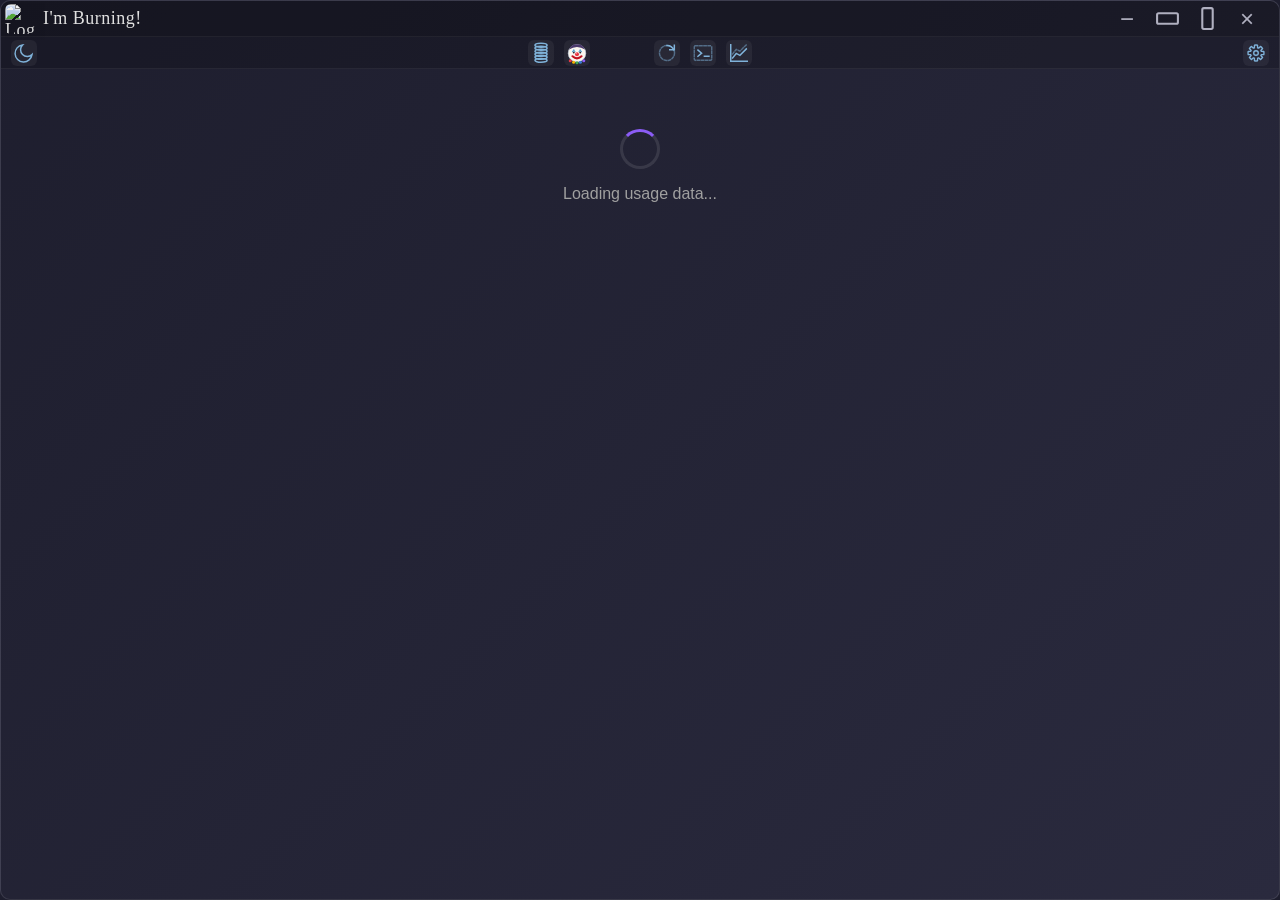
==== commit 85b3f6ab: "Compact button: side-on slinky with smooth compression and sparks (renderer sync) Same renderer chan" ====
--- a/ui/index.html
+++ b/ui/index.html
@@ -65,19 +65,26 @@
                 </button>
                 <div class="toolbar-group toolbar-group-play">
                     <button class="control-btn press-btn" id="compactPressBtn" title="Compact mode — squeeze the widget down">
-                        <!-- Slinky: coils at full length in normal mode, bunched
-                             down onto the base plate when compact is on. -->
-                        <!-- Coils are open arcs, not closed ellipses: half the ink,
-                             so the gaps survive at the small compact size. -->
-                        <svg width="16" height="16" viewBox="0 0 24 24" fill="none" stroke="currentColor" stroke-width="1.6" stroke-linecap="round">
-                            <path class="sl-plate" d="M4.5 3.5h15" />
-                            <g class="sl-coils">
-                                <path d="M5 6a7 1.8 0 0 0 14 0" />
-                                <path d="M5 9.8a7 1.8 0 0 0 14 0" />
-                                <path d="M5 13.6a7 1.8 0 0 0 14 0" />
-                                <path d="M5 17.4a7 1.8 0 0 0 14 0" />
+                        <!-- Slinky: a side-on helix at a stretched pitch. Entering compact
+                             compresses it (with sparks) and the pose holds while compact is
+                             on; see the .sl-* rules in styles.css. -->
+                        <svg class="sl" width="16" height="16" viewBox="0 0 24 24" fill="none" stroke="currentColor" stroke-width="1.7" stroke-linecap="round">
+                            <g class="sl-sparks" stroke-width="1.6">
+                                <line class="sl-s" style="--r:-100deg;--d:6.5px;--t:0ms" x1="12" y1="19.5" x2="12" y2="16.9" stroke="#ffd166" />
+                                <line class="sl-s" style="--r:100deg;--d:6px;--t:30ms" x1="12" y1="19.5" x2="12" y2="16.9" stroke="#ffb347" />
+                                <line class="sl-s" style="--r:-125deg;--d:5px;--t:60ms" x1="12" y1="19.5" x2="12" y2="16.9" stroke="#ff7b54" />
+                                <line class="sl-s" style="--r:125deg;--d:5.5px;--t:20ms" x1="12" y1="19.5" x2="12" y2="16.9" stroke="#ffd166" />
+                                <line class="sl-s" style="--r:-75deg;--d:7px;--t:50ms" x1="12" y1="19.5" x2="12" y2="16.9" stroke="#ffb347" />
+                                <line class="sl-s" style="--r:75deg;--d:6.5px;--t:80ms" x1="12" y1="19.5" x2="12" y2="16.9" stroke="#ff9f43" />
+                                <line class="sl-s" style="--r:-150deg;--d:4px;--t:40ms" x1="12" y1="19.5" x2="12" y2="16.9" stroke="#ff7b54" />
+                                <line class="sl-s" style="--r:150deg;--d:4.5px;--t:70ms" x1="12" y1="19.5" x2="12" y2="16.9" stroke="#ffd166" />
                             </g>
-                            <path d="M4.5 20.5h15" />
+                            <g class="sl-cw" style="--i:5"><ellipse class="sl-c" cx="12" cy="3.5" rx="6.6" ry="2.1" /></g>
+                            <g class="sl-cw" style="--i:4"><ellipse class="sl-c" cx="12" cy="6.8" rx="6.6" ry="2.1" /></g>
+                            <g class="sl-cw" style="--i:3"><ellipse class="sl-c" cx="12" cy="10.1" rx="6.6" ry="2.1" /></g>
+                            <g class="sl-cw" style="--i:2"><ellipse class="sl-c" cx="12" cy="13.4" rx="6.6" ry="2.1" /></g>
+                            <g class="sl-cw" style="--i:1"><ellipse class="sl-c" cx="12" cy="16.7" rx="6.6" ry="2.1" /></g>
+                            <g class="sl-cw" style="--i:0"><ellipse class="sl-c" cx="12" cy="20" rx="6.6" ry="2.1" /></g>
                         </svg>
                     </button>
                     <!-- The one full-colour character in the blueprint world. Jailing
@@ -634,13 +641,15 @@
                                     <label class="toggle-switch"><input type="checkbox" id="showClaudeCodeToggle"><span class="toggle-slider"></span></label>
                                     <span class="settings-row-label" title="Ingest your local claude CLI login's usage. Off: the widget only tracks accounts you signed into, and a detected CLI login shows as an offer chip instead">Pull from CLI</span>
                                     <label class="toggle-switch"><input type="checkbox" id="cliAdoptAnthropicToggle"><span class="toggle-slider"></span></label>
-                                    <span class="settings-row-label" title="Remove every mention of this provider from the widget (the header chip restores nothing — only this button does)">Provider</span>
-                                    <button class="settings-connect-btn provider-hide-btn" id="providerHideAnthropic">🧨 Hide</button>
+                                    
                                 </div>
                                 <div class="provider-col-login">
                                     <span class="settings-row-hint" id="anthropicLoginStatus">Not connected</span>
                                     <span class="settings-row-hint plain-storage-warning" id="plainStorageWarning" style="display:none;">⚠ No OS keychain available — stored logins sit unencrypted on this machine</span>
                                     <button class="settings-connect-btn" id="logoutBtn" title="Sign in to Claude.ai">Log In</button>
+                                </div>
+                                <button class="settings-connect-btn provider-hide-btn" id="providerHideAnthropic" title="Remove every mention of this provider from the widget until restored here">🧨 Hide provider</button>
+                                <div class="provider-col-footer">
                                 </div>
                             </div>
                             <div class="provider-col">
@@ -654,13 +663,15 @@
                                     <label class="toggle-switch"><input type="checkbox" id="showCodexCliToggle"><span class="toggle-slider"></span></label>
                                     <span class="settings-row-label" title="Ingest your local codex CLI login's usage. Off: the widget only tracks accounts you signed into, and a detected CLI login shows as an offer chip instead">Pull from CLI</span>
                                     <label class="toggle-switch"><input type="checkbox" id="cliAdoptOpenaiToggle"><span class="toggle-slider"></span></label>
-                                    <span class="settings-row-label" title="Remove every mention of this provider from the widget">Provider</span>
-                                    <button class="settings-connect-btn provider-hide-btn" id="providerHideOpenai">🧨 Hide</button>
+                                    
                                 </div>
                                 <div class="provider-col-login">
                                     <span class="settings-row-hint" id="openaiLoginStatus">Not connected</span>
                                     <button class="settings-connect-btn" id="settingsConnectOpenaiBtn">Connect</button>
                                     <button class="disconnect-btn" id="disconnectOpenaiBtn" style="display: none;">Disconnect</button>
+                                </div>
+                                <button class="settings-connect-btn provider-hide-btn" id="providerHideOpenai" title="Remove every mention of this provider from the widget until restored here">🧨 Hide provider</button>
+                                <div class="provider-col-footer">
                                 </div>
                             </div>
                             <div class="provider-col">
@@ -674,19 +685,22 @@
                                     <label class="toggle-switch"><input type="checkbox" id="showGeminiCliToggle"><span class="toggle-slider"></span></label>
                                     <span class="settings-row-label" title="Ingest your local gemini/Antigravity CLI login's usage. Off: the widget only tracks accounts you signed into, and a detected CLI login shows as an offer chip instead">Pull from CLI</span>
                                     <label class="toggle-switch"><input type="checkbox" id="cliAdoptGoogleToggle"><span class="toggle-slider"></span></label>
-                                    <span class="settings-row-label" title="Remove every mention of this provider from the widget">Provider</span>
-                                    <button class="settings-connect-btn provider-hide-btn" id="providerHideGoogle">🧨 Hide</button>
+                                    
+                                    
+                                </div>
+                                <div class="provider-col-login">
+                                    <span class="settings-row-hint" id="googleLoginStatus">Not connected</span>
+                                    <button class="settings-connect-btn" id="settingsConnectGoogleBtn">Connect</button>
+                                    <button class="disconnect-btn" id="disconnectGoogleBtn" style="display: none;">Disconnect</button>
+                                </div>
+                                <button class="settings-connect-btn provider-hide-btn" id="providerHideGoogle" title="Remove every mention of this provider from the widget until restored here">🧨 Hide provider</button>
+                                <div class="provider-col-footer">
                                     <span class="settings-row-label" title="Which Google surface to meter. Antigravity is the only one that reports agent usage; Gemini reads the classic Code Assist quota.">Usage source</span>
                                     <select id="googleSource" class="settings-select">
                                         <option value="auto">Auto (Antigravity if present)</option>
                                         <option value="antigravity">Antigravity only</option>
                                         <option value="gemini">Gemini only</option>
                                     </select>
-                                </div>
-                                <div class="provider-col-login">
-                                    <span class="settings-row-hint" id="googleLoginStatus">Not connected</span>
-                                    <button class="settings-connect-btn" id="settingsConnectGoogleBtn">Connect</button>
-                                    <button class="disconnect-btn" id="disconnectGoogleBtn" style="display: none;">Disconnect</button>
                                 </div>
                             </div>
                         </div>
--- a/ui/styles.css
+++ b/ui/styles.css
@@ -1088,8 +1088,10 @@
             rgba(255, 255, 255, 0.95) 0%, rgba(228, 247, 255, 0.82) 17%,
             rgba(178, 219, 252, 0.64) 46%, rgba(56, 106, 166, 0.58) 83%,
             rgba(99, 152, 202, 0.46) 100%);
-    -webkit-mask-image: linear-gradient(180deg, #000 52%, rgba(0, 0, 0, 0.6) 84%, rgba(0, 0, 0, 0.22) 100%);
-    mask-image: linear-gradient(180deg, #000 52%, rgba(0, 0, 0, 0.6) 84%, rgba(0, 0, 0, 0.22) 100%);
+    /* Fade hard toward the tips — text wrapped beneath the header (the
+       rectangular columns) has to stay legible through the hanging ice. */
+    -webkit-mask-image: linear-gradient(180deg, #000 22%, rgba(0, 0, 0, 0.5) 52%, rgba(0, 0, 0, 0.14) 82%, transparent 100%);
+    mask-image: linear-gradient(180deg, #000 22%, rgba(0, 0, 0, 0.5) 52%, rgba(0, 0, 0, 0.14) 82%, transparent 100%);
     filter: drop-shadow(1px 1.5px 1.2px rgba(18, 48, 88, 0.5));
 }
 
@@ -2372,9 +2374,56 @@
     border-left: 3px solid var(--co, transparent);
     padding-left: 6px;
 }
+/* Account ribbons (option A): one thin label row per tracked account —
+   provider in its colour, the email, a CLI badge for a second account.
+   They are compact's hide/restore controls too (same settings the full
+   view writes); a hidden account keeps a dimmed ribbon as the way back. */
+.compact-ribbon {
+    display: flex;
+    align-items: center;
+    gap: 6px;
+    flex: 0 0 auto;
+    min-height: 14px;
+    margin-top: 2px;
+    padding: 0 4px 0 6px;
+    border: none;
+    border-left: 3px solid var(--co);
+    border-radius: 0 4px 4px 0;
+    background: transparent;
+    color: #9aa0b8;
+    font-size: 9px;
+    letter-spacing: 0.02em;
+    cursor: pointer;
+    text-align: left;
+    white-space: nowrap;
+    overflow: hidden;
+}
+.compact-ribbon-provider {
+    color: var(--co);
+    font-weight: 700;
+    letter-spacing: 0.12em;
+    text-transform: uppercase;
+    font-size: 8px;
+}
+.compact-ribbon-email { overflow: hidden; text-overflow: ellipsis; }
+.compact-ribbon-badge {
+    padding: 0 4px;
+    border-radius: 3px;
+    background: rgba(255, 255, 255, 0.08);
+    font-size: 7.5px;
+    letter-spacing: 0.1em;
+    font-weight: 700;
+    color: #b0b5c9;
+}
+.compact-ribbon:hover { background: rgba(255, 255, 255, 0.06); color: #d0d4e4; }
+.compact-ribbon.off { opacity: 0.45; }
+.compact-ribbon.off .compact-ribbon-email { text-decoration: line-through; }
+body.theme-light .compact-ribbon { color: #5c6072; }
+body.theme-light .compact-ribbon:hover { background: rgba(0, 0, 0, 0.05); color: #1c1b2a; }
+body.theme-light .compact-ribbon-badge { background: rgba(0, 0, 0, 0.07); color: #4a4f63; }
 
 .compact-row .compact-label {
-    width: 40px;
+    width: 54px;   /* room for "CDX 7D" plus the second-account badge */
     font-size: 9px;
     font-weight: 700;
     letter-spacing: 0.5px;
@@ -2908,6 +2957,11 @@
     color: #2dd4bf;
 }
 
+.dual-pair.absent .dual-absent-mark {
+    font-size: 11px;
+    color: #4a4f63;
+}
+
 body.theme-light .dual-special-value { color: #087f6b; }
 
 /* Wide mode: a banked OpenAI reset draws as the same glowing orb the tall
@@ -3149,7 +3203,8 @@
 
 .compact-row.compact-orbs .reset-dots {
     flex: 1;
-    justify-content: flex-start;
+    /* Centred where the bar would be, matching the other layouts. */
+    justify-content: center;
     gap: clamp(5px, 4%, 13px);
     padding: 0 2px;
 }
@@ -3340,21 +3395,31 @@
 .local-login-refresh-btn:hover .bp-cursor { animation: cursorBlink 0.9s steps(1) infinite; }
 @keyframes cursorBlink { 0%, 100% { opacity: 1; } 50% { opacity: 0; } }
 
-/* Slinky (compact button): coils ride down and bunch onto the base plate
-   as the widget squeezes. Hover previews about half the travel; .pressed
-   (compact actually on) goes all the way down. */
-.sl-plate,
-.sl-coils ellipse { transition: transform 0.34s cubic-bezier(0.4, 0, 0.2, 1); }
-.press-btn:hover .sl-plate { transform: translateY(4.5px); }
-.press-btn:hover .sl-coils ellipse:nth-child(1) { transform: translateY(4px); }
-.press-btn:hover .sl-coils ellipse:nth-child(2) { transform: translateY(2.9px); }
-.press-btn:hover .sl-coils ellipse:nth-child(3) { transform: translateY(1.8px); }
-.press-btn:hover .sl-coils ellipse:nth-child(4) { transform: translateY(0.7px); }
-.press-btn.pressed .sl-plate { transform: translateY(9px); }
-.press-btn.pressed .sl-coils ellipse:nth-child(1) { transform: translateY(8px); }
-.press-btn.pressed .sl-coils ellipse:nth-child(2) { transform: translateY(5.8px); }
-.press-btn.pressed .sl-coils ellipse:nth-child(3) { transform: translateY(3.6px); }
-.press-btn.pressed .sl-coils ellipse:nth-child(4) { transform: translateY(1.4px); }
+/* Slinky (compact button): a side-on helix at a stretched pitch. Hover sways
+   the coils; entering compact drives every coil toward the base — the pitch
+   closes to ~58% and the wire thins, so each ring stays distinct — with a
+   burst of sparks from the base. The compressed pose holds while compact is
+   on. The outer <g> carries the sway (X) and the ellipse the compression (Y),
+   so a press mid-sway never snaps. */
+.press-btn .sl { overflow: visible; }
+.press-btn .sl-c {
+    transition: transform 0.42s cubic-bezier(0.3, 1.6, 0.5, 1), stroke-width 0.3s;
+}
+.press-btn.pressed .sl-c {
+    transform: translateY(calc(var(--i) * 1.4px));
+    stroke-width: 1.05;
+    transition: transform 0.3s cubic-bezier(0.25, 0.1, 0.25, 1) calc((5 - var(--i)) * 16ms), stroke-width 0.3s;
+}
+.press-btn:hover .sl-cw { animation: slSway 1.1s ease-in-out infinite; animation-delay: calc(var(--i) * -0.09s); }
+@keyframes slSway { 0%, 100% { transform: translateX(0); } 30% { transform: translateX(1.1px); } 70% { transform: translateX(-1.1px); } }
+.press-btn .sl-s { opacity: 0; transform-origin: 12px 19.5px; transform: rotate(var(--r)); }
+.press-btn.sparking .sl-s { animation: slSpark 0.5s cubic-bezier(0.1, 0.6, 0.4, 1) var(--t) both; }
+@keyframes slSpark {
+    0%   { opacity: 0; transform: rotate(var(--r)) translateY(0) scaleY(0.35); }
+    10%, 55% { opacity: 1; }
+    100% { opacity: 0; transform: rotate(var(--r)) translateY(calc(-1 * var(--d))) scaleY(1); }
+}
+body.compact-mode .press-btn svg { width: 17px; height: 17px; }
 
 /* Clown: the head fills the button instead of floating in it. The cage is
    deliberately left unscaled — the bars still frame the button edges. */
@@ -3526,6 +3591,11 @@
     display: inline-flex;
     align-items: center;
     gap: 5px;
+    /* Above the frozen wordmark's ice overhang, with a whisper of backdrop
+       so the address stays legible when icicles hang behind it. */
+    position: relative;
+    z-index: 6;
+    text-shadow: 0 1px 3px rgba(10, 12, 24, 0.9), 0 0 6px rgba(10, 12, 24, 0.55);
     /* Pinned to the header row's RIGHT edge (margin-left:auto soaks up the
        slack), so every provider's email sits in the same spot regardless of
        how wide the provider name renders. Wraps to its own right-aligned
@@ -3571,6 +3641,8 @@
     display: inline-flex;
     align-items: center;
     gap: 5px;
+    position: relative;
+    z-index: 6;
     order: 99;
     margin-left: auto;
     padding: 1px 8px;
@@ -3625,8 +3697,26 @@
 /* When the email is hidden the dynamite still holds the right edge. */
 .account-email[style*="none"] + .provider-tnt { margin-left: auto; }
 
-/* Settings: the hide/restore button */
-.provider-hide-btn { padding: 2px 10px; }
+/* Settings: the hide/restore button bottom-anchors in every column, sitting
+   directly above a shared horizontal rule. Only Google keeps content below
+   the line (its Usage source); the other footers stay empty at the same
+   height so the rule and the buttons align across all three columns. */
+.provider-hide-btn {
+    padding: 3px 10px;
+    width: 100%;
+    margin-top: auto;
+}
+
+.provider-col-footer {
+    border-top: 1px solid rgba(255, 255, 255, 0.09);
+    margin: 8px -9px 0;
+    padding: 6px 9px 0;
+    min-height: 56px;
+    display: flex;
+    flex-direction: column;
+    gap: 3px;
+}
+.provider-col-footer .settings-select { width: 100%; }
 .provider-hide-btn.restore {
     border-color: rgba(45, 212, 191, 0.5);
     color: #7fd8c8;
